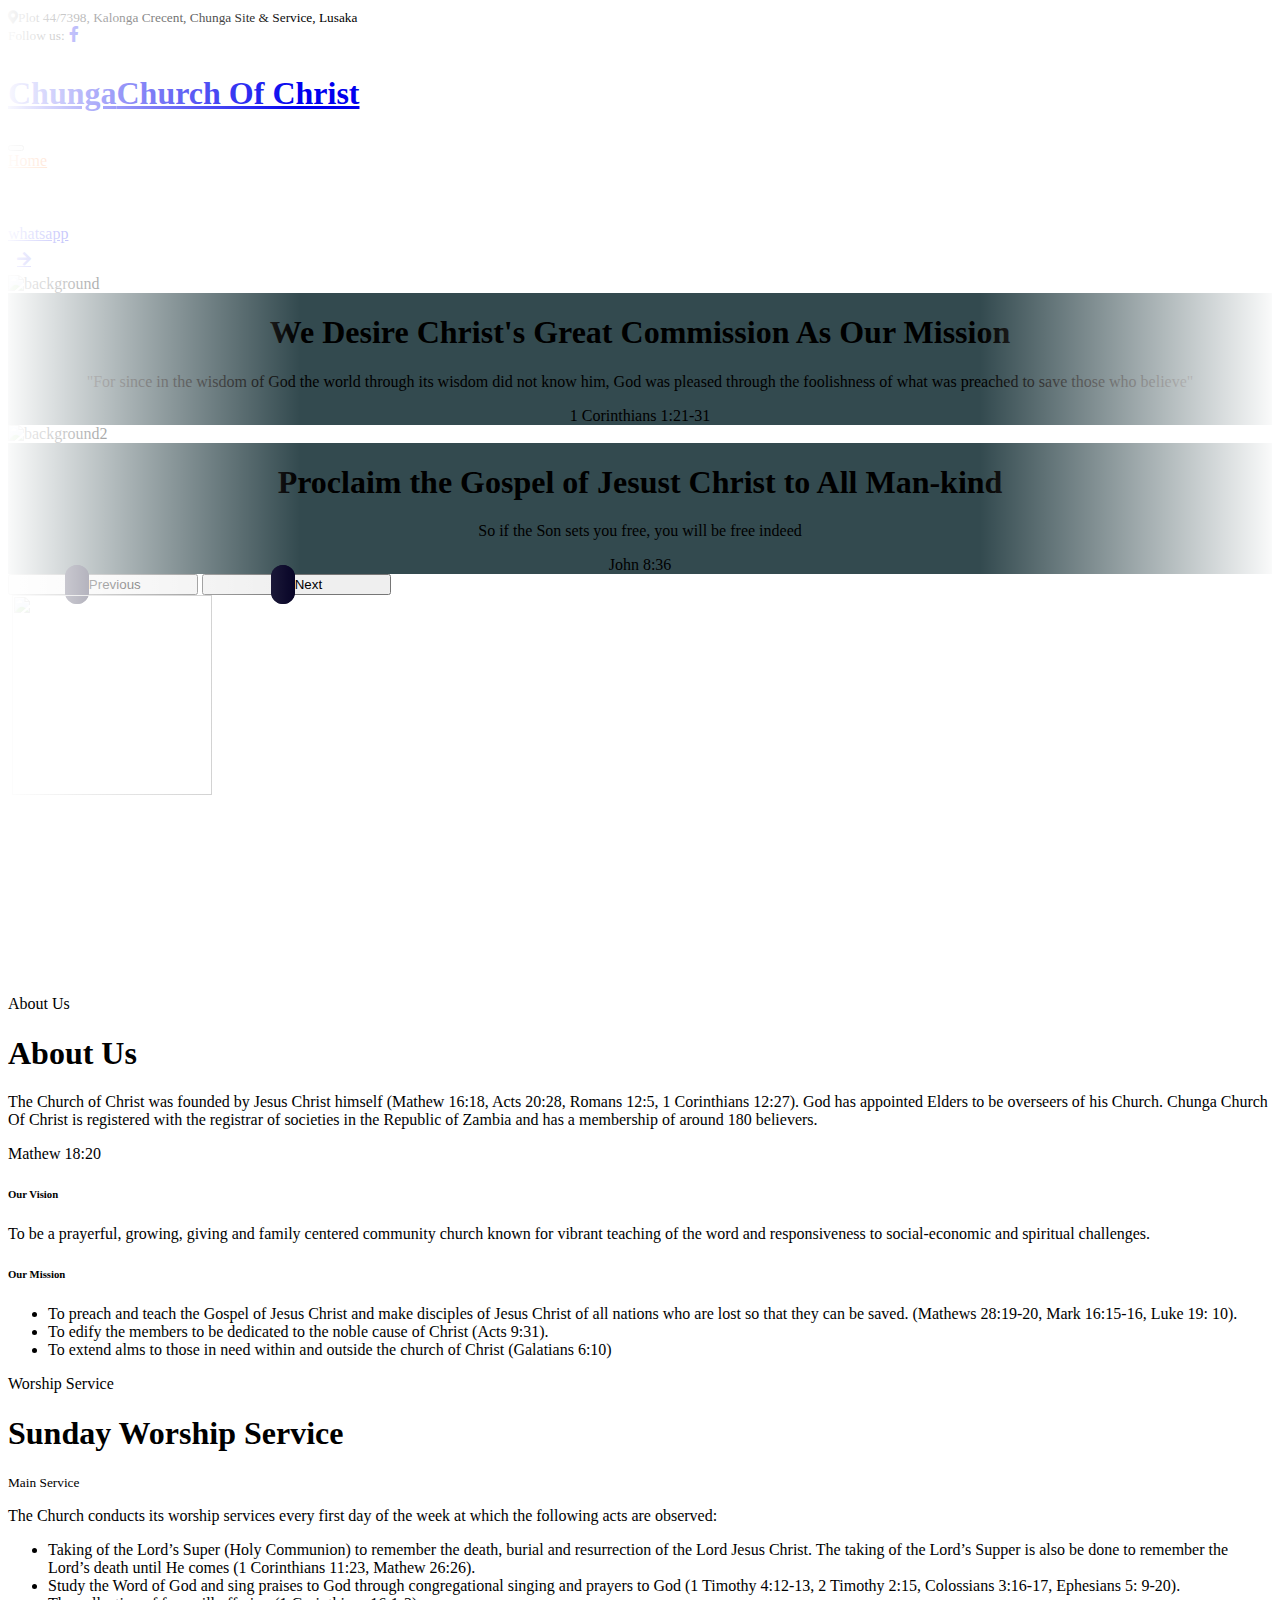
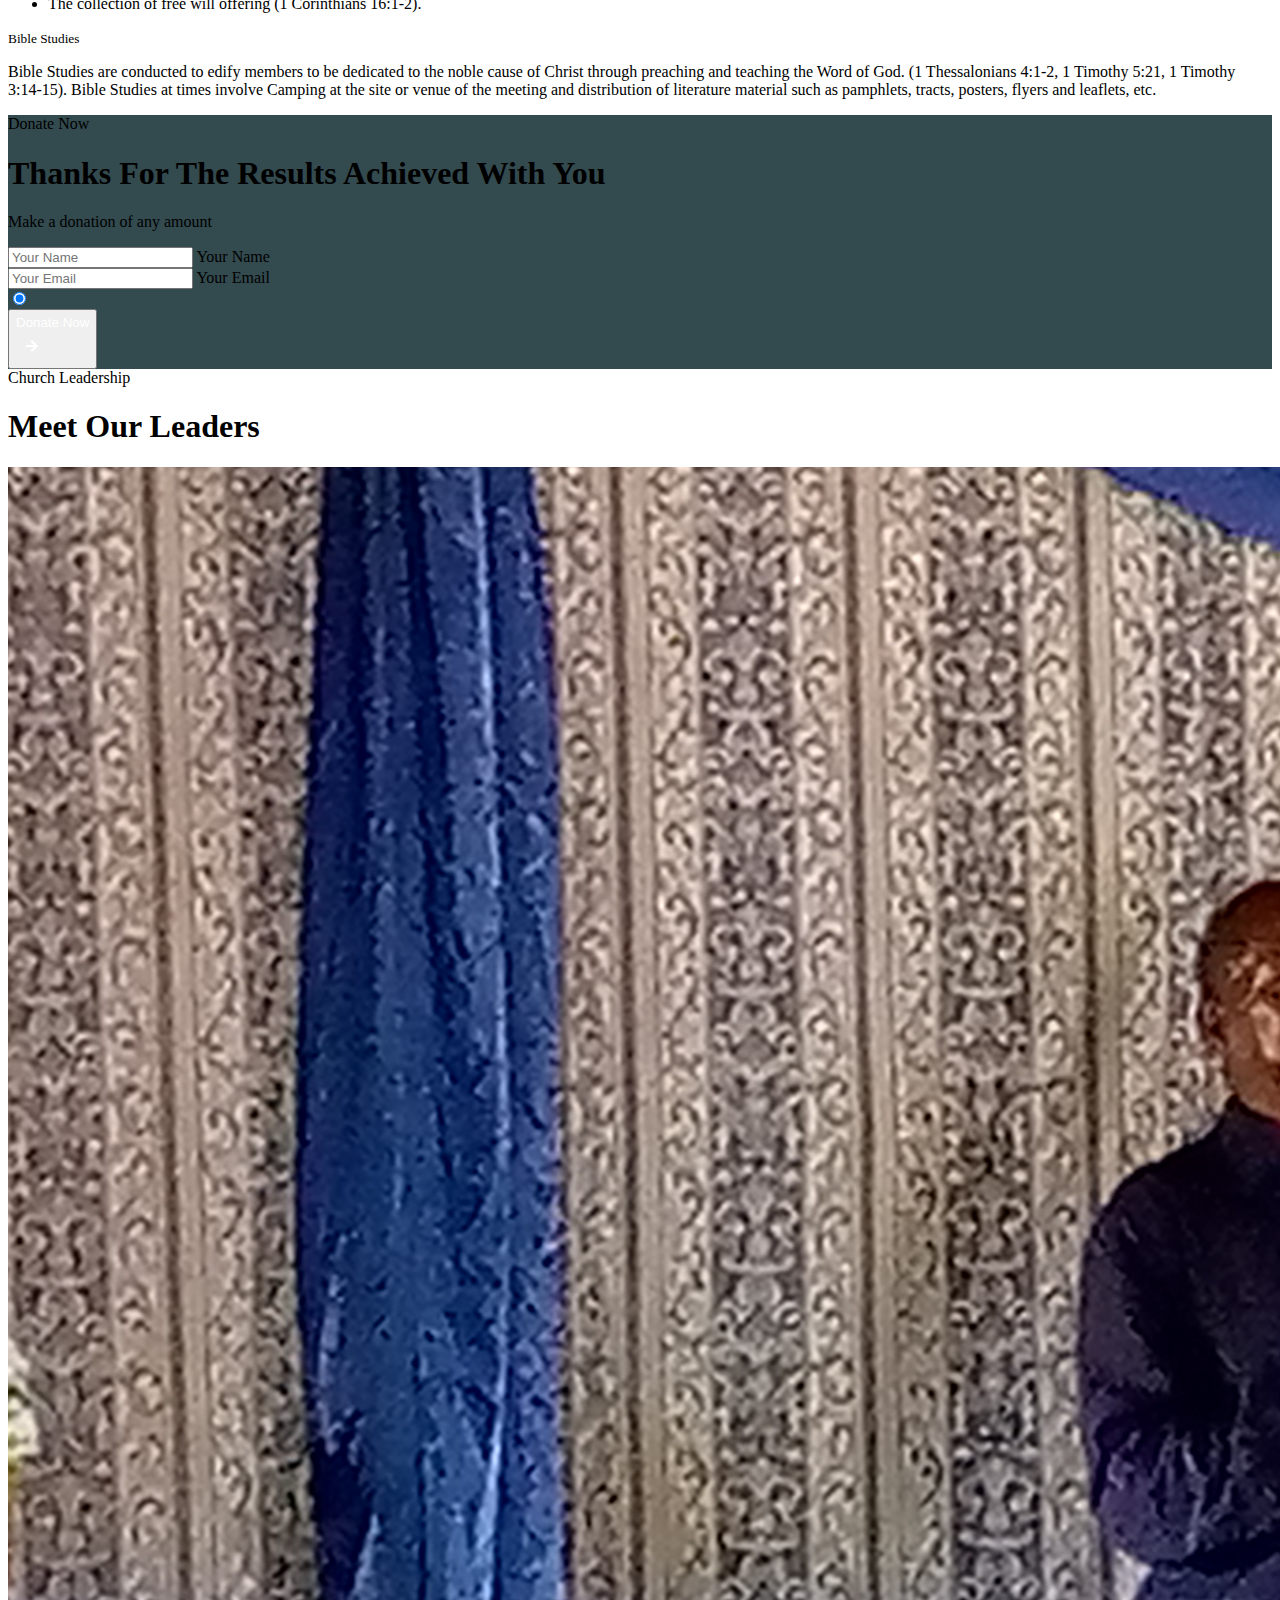
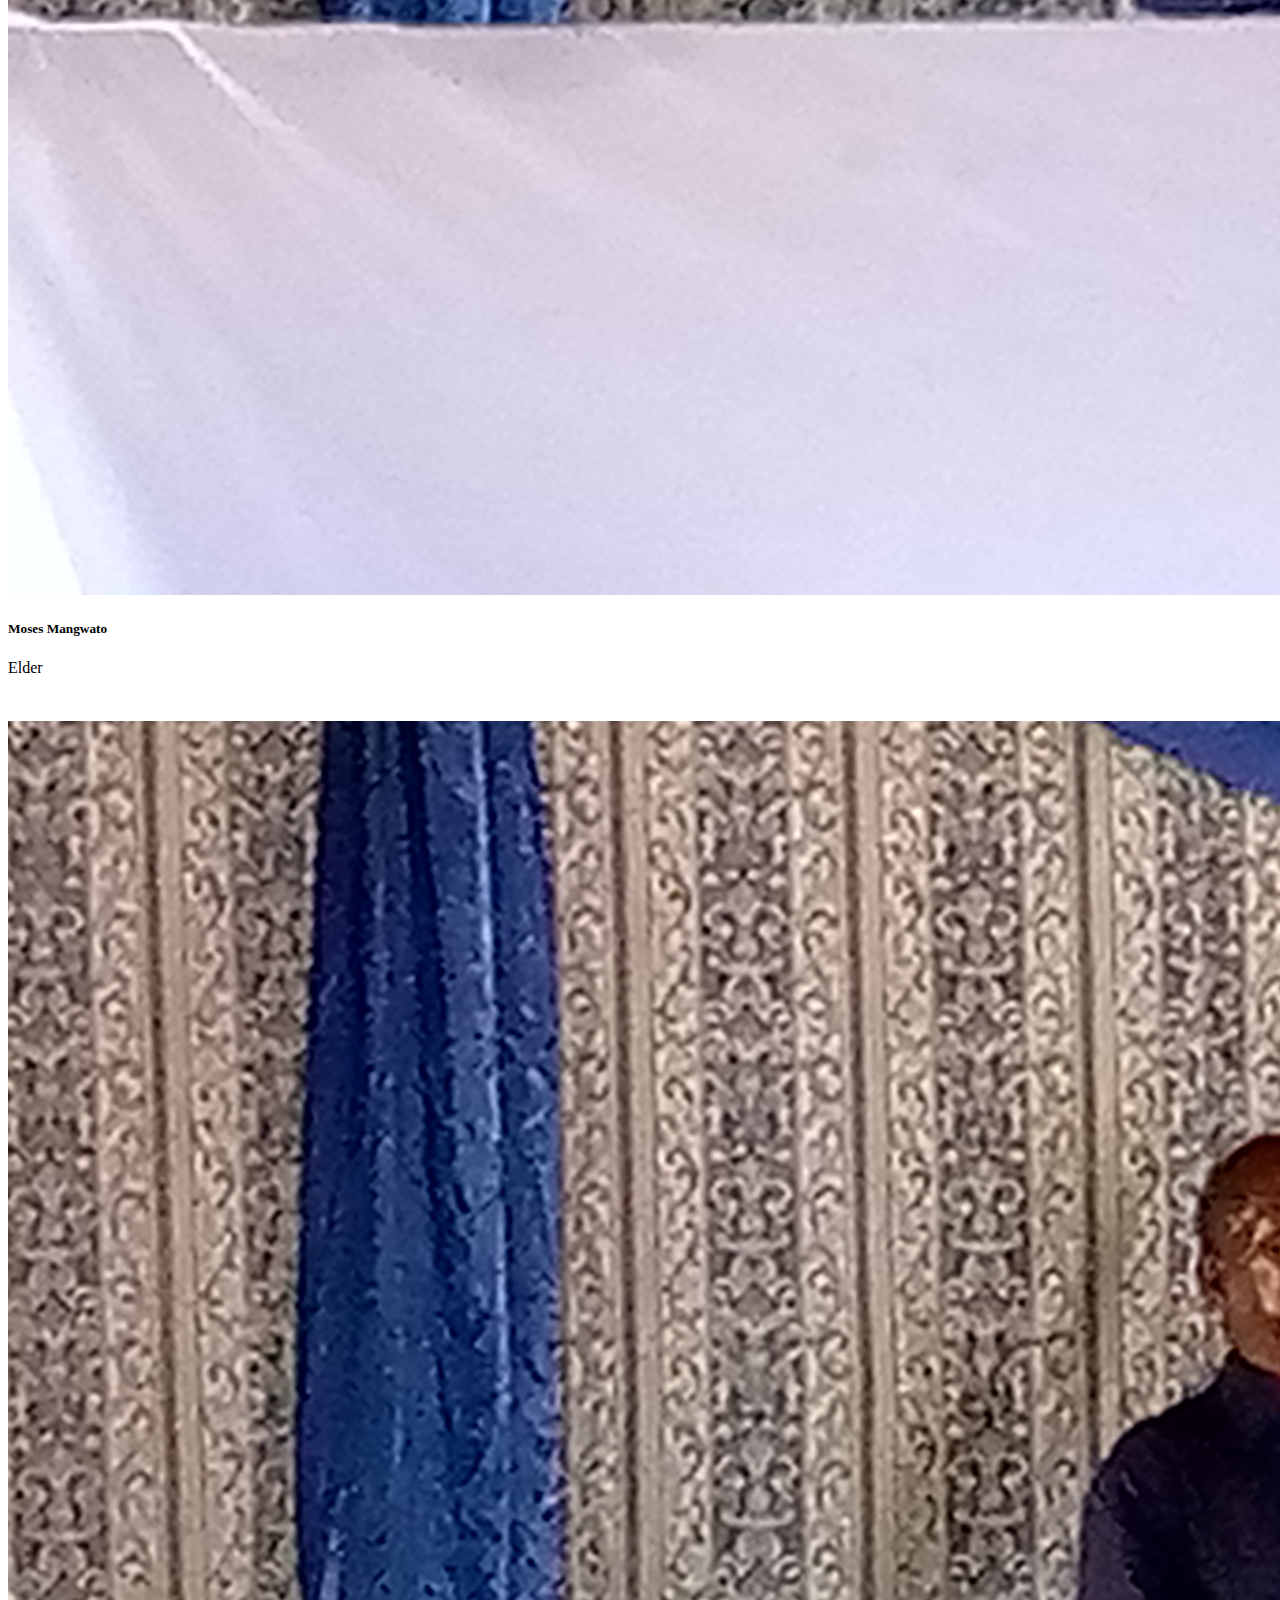
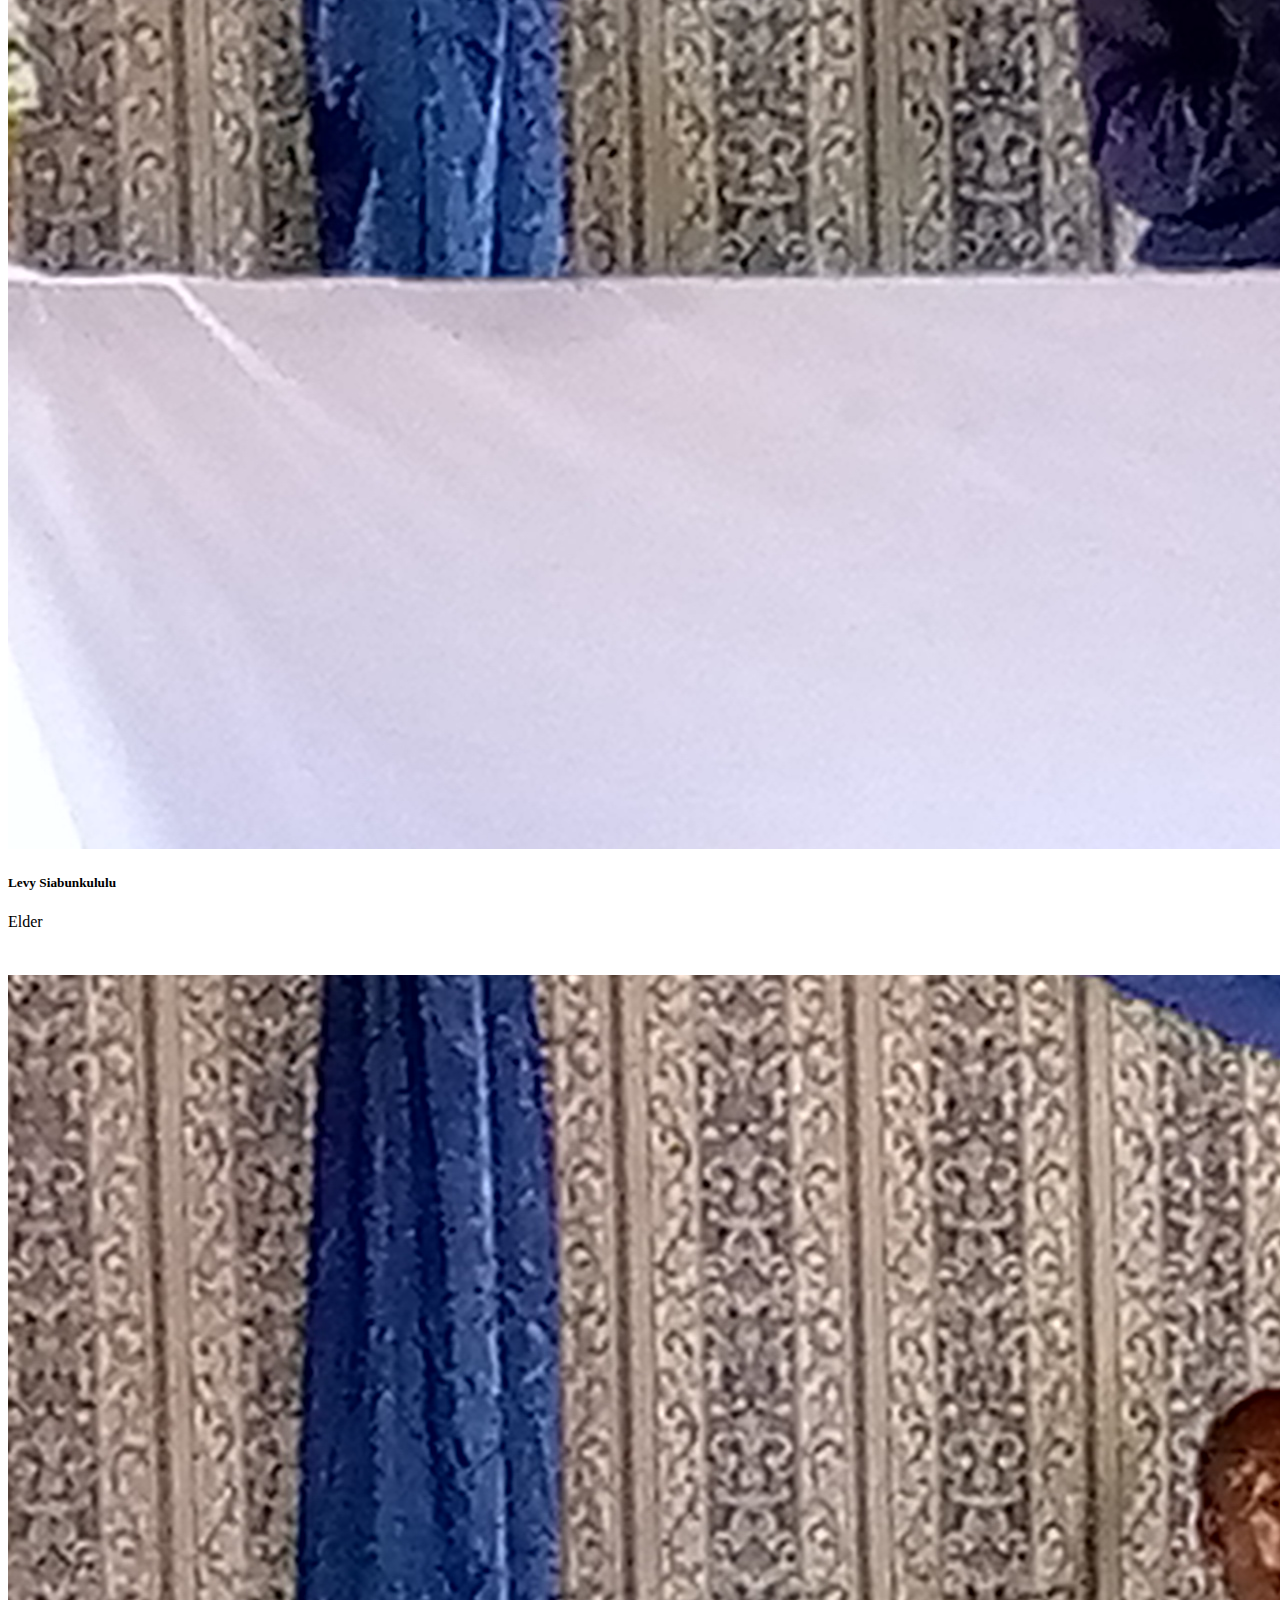
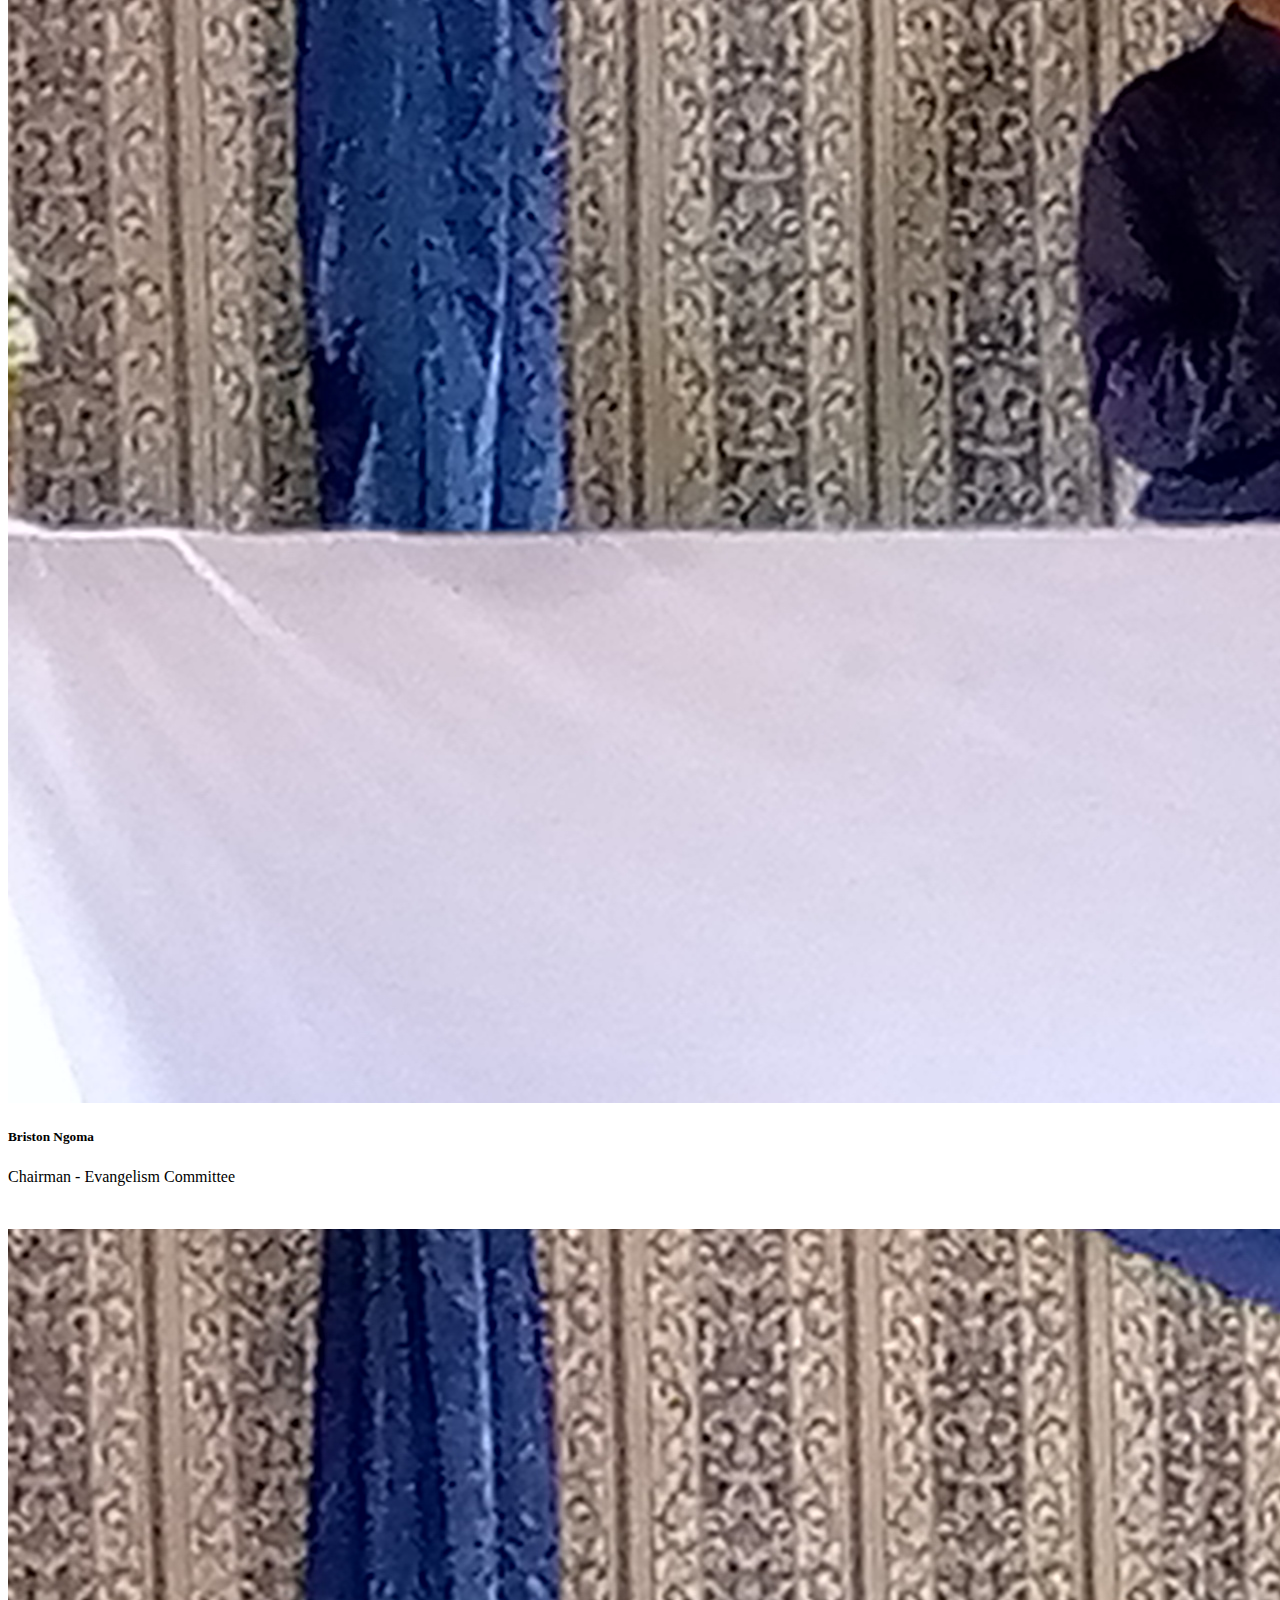
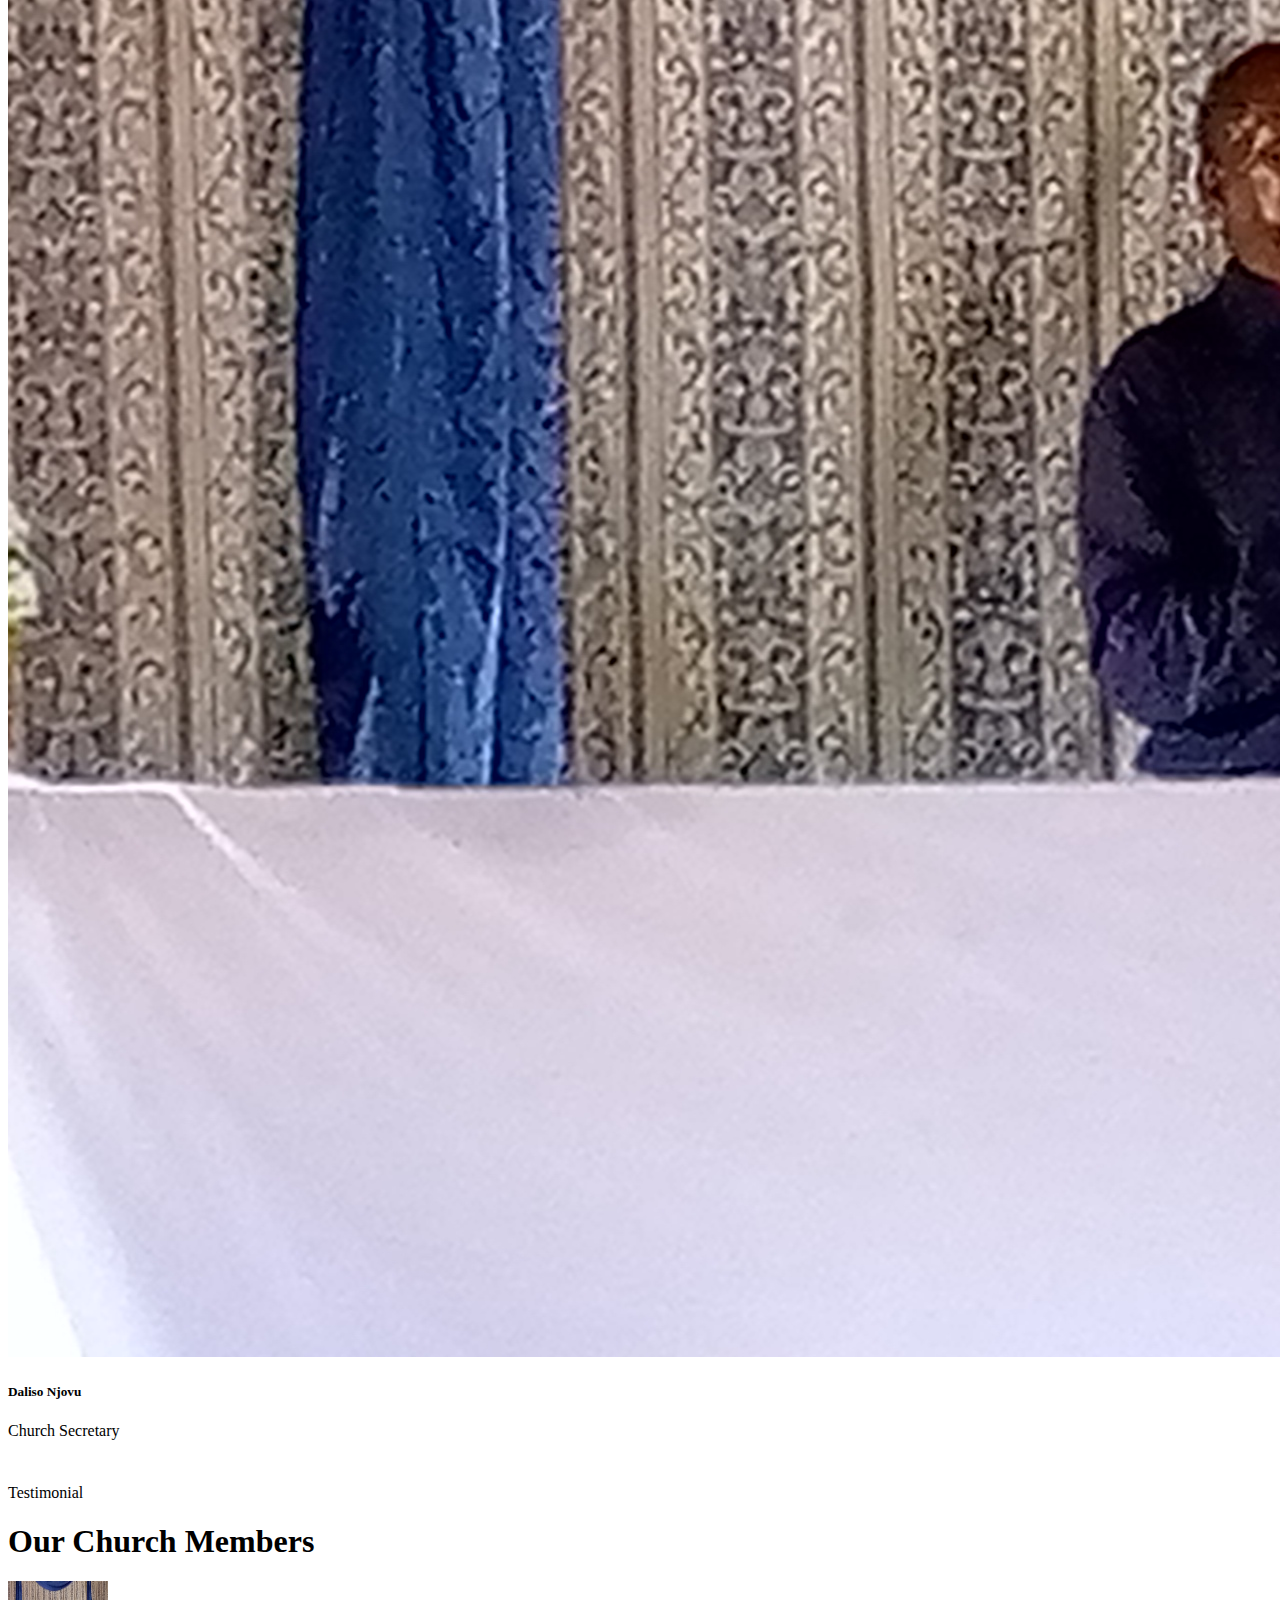
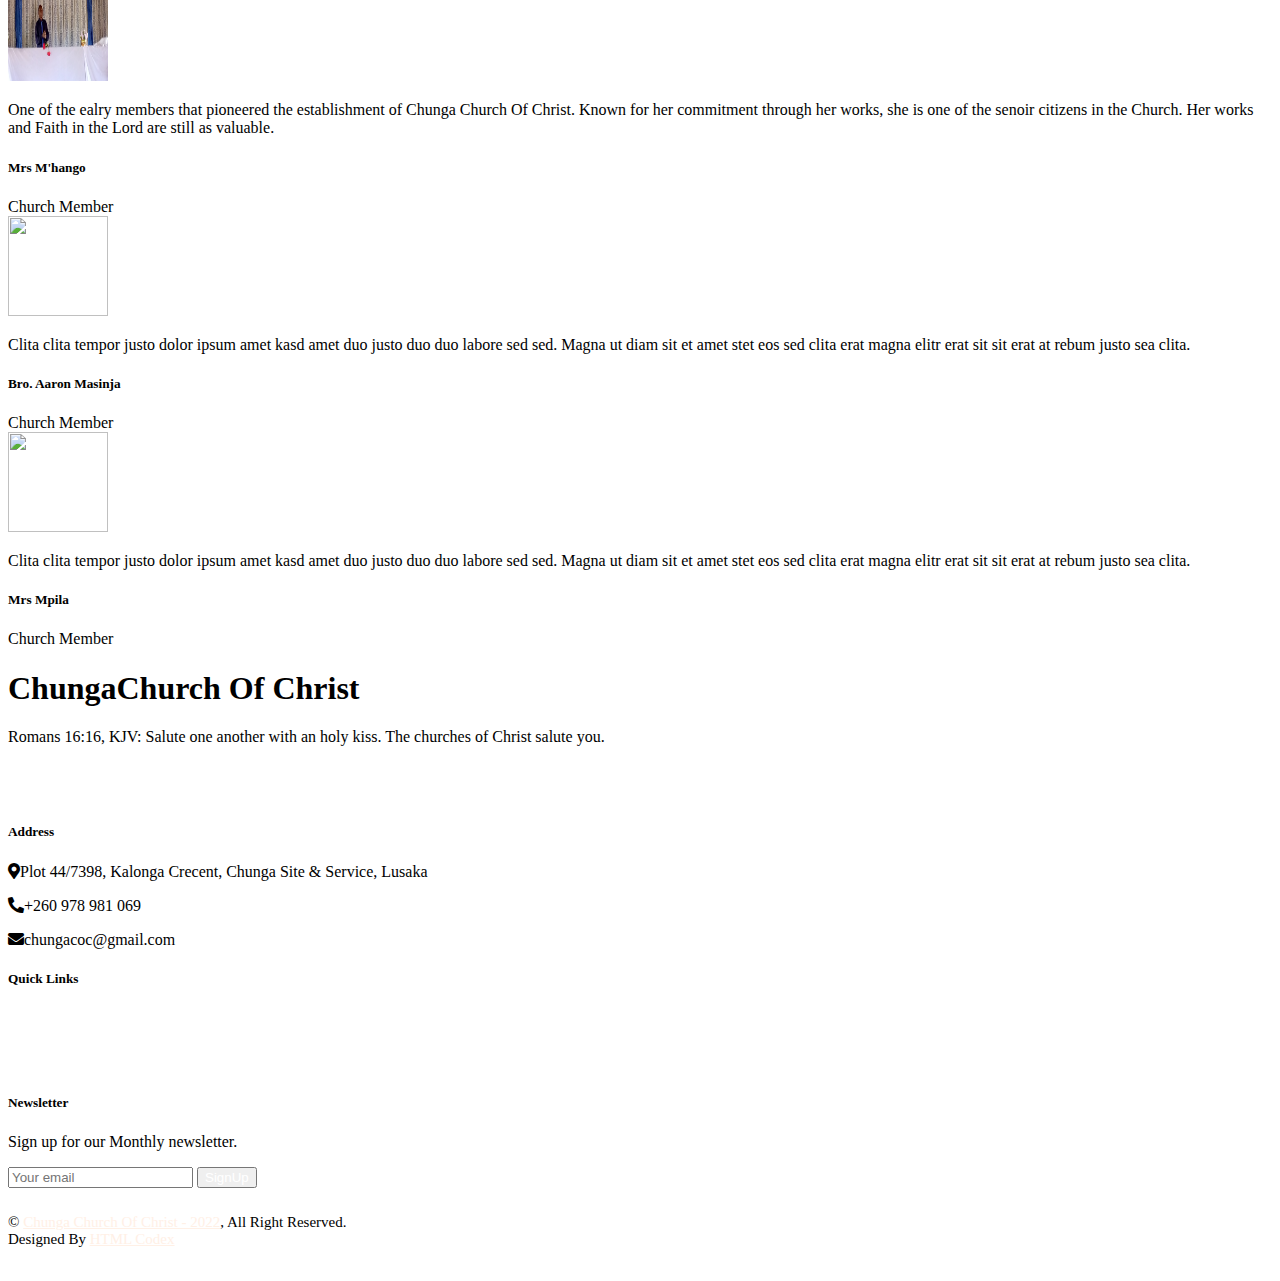
==== index.html @ 656dd175 "nnn" ====
<!DOCTYPE html>
<html lang="en">

<head>
    <meta charset="utf-8">
    <title>Chunga_Church_Of_Christ</title>
    <meta content="width=device-width, initial-scale=1.0" name="viewport">
    <meta content="" name="Chunga Church Of Christ">
    <meta content="" name="Church Organization">

    <!-- Favicon -->
    <link href="/img/oie_png.png" rel="icon">

    <!-- Google Web Fonts -->
    <link rel="preconnect" href="https://fonts.googleapis.com">
    <link rel="preconnect" href="https://fonts.gstatic.com" crossorigin>
    <link href="https://fonts.googleapis.com/css2?family=Inter:wght@400;500;600&family=Saira:wght@500;600;700&display=swap" rel="stylesheet"> 

    <!-- Icon Font Stylesheet -->
    <link href="https://cdnjs.cloudflare.com/ajax/libs/font-awesome/5.10.0/css/all.min.css" rel="stylesheet">
    <link href="https://cdn.jsdelivr.net/npm/bootstrap-icons@1.4.1/font/bootstrap-icons.css" rel="stylesheet">

    <!-- Libraries Stylesheet -->
    <link href="lib/animate/animate.min.css" rel="stylesheet">
    <link href="lib/owlcarousel/assets/owl.carousel.min.css" rel="stylesheet">

    <!-- Customized Bootstrap Stylesheet -->
    <link href="css/bootstrap.min.css" rel="stylesheet">

    <!-- Template Stylesheet -->
    <link href="css/style.css" rel="stylesheet">
</head>

<body>
    <!-- Spinner Start -->
    <div id="spinner" class="show bg-white position-fixed translate-middle w-100 vh-100 top-50 start-50 d-flex align-items-center justify-content-center">
        <div class="spinner-grow text-primary" role="status"></div>
    </div>
    <!-- Spinner End -->


   <!-- Navbar Start -->
   <div class="container-fluid fixed-top px-0 wow fadeIn" data-wow-delay="0.1s">
    <div class="top-bar text-white-50 row gx-0 align-items-center d-none d-lg-flex">
        <div class="col-lg-6 px-5 text-start">
            <small><i class="fa fa-map-marker-alt me-2"></i>Plot 44/7398, Kalonga Crecent, Chunga Site & Service, Lusaka</small>
        </div>
        <div class="col-lg-6 px-5 text-end">
            <small>Follow us:</small>
            <a class="text-white-50 ms-3" href="https://www.facebook.com/ChungaChurchOfChrist"><i class="fab fa-facebook-f"></i></a>
        </div>
    </div>

    <nav class="navbar navbar-expand-lg navbar-dark py-lg-0 px-lg-5 wow fadeIn" data-wow-delay="0.1s">
        <a href="index.html" class="navbar-brand ms-4 ms-lg-0">
            <h1 class="fw-bold text-primary m-0">Chunga<span class="text-white">Church Of Christ</span></h1>
        </a>

            <button type="button" class="navbar-toggler me-4" data-bs-toggle="collapse" data-bs-target="#navbarCollapse">
                <span class="navbar-toggler-icon"></span>
            </button>
            <div class="collapse navbar-collapse" id="navbarCollapse">
                <div class="navbar-nav ms-auto p-4 p-lg-0">
                    <a href="index.html" class="nav-item nav-link active">Home</a>
                    <a href="about.html" class="nav-item nav-link">About</a>
                    <a href="causes.html" class="nav-item nav-link">Causes</a>
                    <div class="nav-item dropdown">
                        <a href="#" class="nav-link dropdown-toggle" data-bs-toggle="dropdown">Church Ministries</a>
                        <div class="dropdown-menu m-0">
                            <a href="service.html" class="dropdown-item">Evangelism</a>
                            <a href="service.html" class="dropdown-item">Marriage</a>
                            <a href="service.html" class="dropdown-item">Benevolence</a>
                            <a href="service.html" class="dropdown-item">Finance</a>
                            <a href="service.html" class="dropdown-item">Women</a>
                            <a href="service.html" class="dropdown-item">Youth</a>
                            <a href="service.html" class="dropdown-item">Sunday School</a>
                            <a href="service.html" class="dropdown-item">Adminstration</a>
                            <a href="donate.html" class="dropdown-item">Donate</a>
                            <a href="team.html" class="dropdown-item">Church Leadership</a>
                        </div>
                    </div>
                    <a href="contact.html" class="nav-item nav-link">Contact</a>
                </div>
                <div class="d-none d-lg-flex ms-2">
                    <a class="btn btn-outline-primary py-2 px-3" href="https://api.whatsapp.com/send?phone=260978981069&data=[base64]&source=FB_Page&app=facebook&entry_point=page_cta&fbclid=IwAR0uWiTgr4ikliRzSv2gvI5cbEcYbBgGlgRmtCOBTLB11ww9gkQrLPINKBQ">
                        whatsapp
                        <div class="d-inline-flex btn-sm-square bg-white text-primary rounded-circle ms-2">
                            <i class="fa fa-arrow-right"></i>
                        </div>
                    </a>
                </div>
            </div>
        </nav>
    </div>
    <!-- Navbar End -->


    <!-- Carousel Start -->
    <div class="container-fluid p-0 mb-5">
        <div id="header-carousel" class="carousel slide" data-bs-ride="carousel">
            <div class="carousel-inner">
                <div class="carousel-item active">
                    <img class="w-100" src="/img/background.jpg" alt="background">
                    <div class="carousel-caption">
                        <div class="container">
                            <div class="row justify-content-center">
                                <div class="col-lg-7 pt-5">
                                    <h1 class="display-4 text-white mb-3 animated slideInDown">We Desire Christ's Great Commission As Our Mission</h1>
                                    <p class="fs-5 text-white-50 mb-5 animated slideInDown">"For since in the wisdom of God the world through its wisdom did not know him, God was pleased through the foolishness of what was preached to save those who believe" </p><span class="text-primary">1 Corinthians 1:21-31</span>
                                    </a>
                                </div>
                            </div>
                        </div>
                    </div>
                </div>
                <div class="carousel-item">
                    <img class="w-100" src="/img/background2.jpg" alt="background2">
                    <div class="carousel-caption">
                        <div class="container">
                            <div class="row justify-content-center">
                                <div class="col-lg-7 pt-5">
                                    <h1 class="display-4 text-white mb-3 animated slideInDown">Proclaim the Gospel of Jesust Christ to All Man-kind</h1>
                                    <p class="fs-5 text-white-50 mb-5 animated slideInDown">So if the Son sets you free, you will be free indeed</p> <span class="text-primary">John 8:36</span>
                                    </a>
                                </div>
                            </div>
                        </div>
                    </div>
                </div>
            </div>
            <button class="carousel-control-prev" type="button" data-bs-target="#header-carousel"
                data-bs-slide="prev">
                <span class="carousel-control-prev-icon" aria-hidden="true"></span>
                <span class="visually-hidden">Previous</span>
            </button>
            <button class="carousel-control-next" type="button" data-bs-target="#header-carousel"
                data-bs-slide="next">
                <span class="carousel-control-next-icon" aria-hidden="true"></span>
                <span class="visually-hidden">Next</span>
            </button>
        </div>
    </div>
    <!-- Carousel End -->


    <!-- About Start -->
    <div class="container-xxl py-5">
        <div class="container">
            <div class="row g-5">
                <div class="col-lg-6 wow fadeInUp" data-wow-delay="0.1s">
                    <div class="position-relative overflow-hidden h-100" style="min-height: 400px;">
                        <img class="position-absolute w-100 h-100 pt-5 pe-5" src="img/about-1.jpg" alt="" style="object-fit: cover;">
                        <img class="position-absolute top-0 end-0 bg-white ps-2 pb-2" src="img/about-2.jpg" alt="" style="width: 200px; height: 200px;">
                    </div>
                </div>
                <div class="col-lg-6 wow fadeInUp" data-wow-delay="0.5s">
                    <div class="h-100">
                        <div class="d-inline-block rounded-pill bg-secondary text-primary py-1 px-3 mb-3">About Us</div>
                        <h1 class="display-6 mb-5">About Us</h1>
                        <div class="bg-light border-bottom border-5 border-primary rounded p-4 mb-4">
                            <p class="text-dark mb-2">The Church of Christ was founded by Jesus Christ himself (Mathew
                                16:18, Acts 20:28, Romans 12:5, 1 Corinthians 12:27). God has appointed Elders to be overseers of his Church. Chunga Church Of Christ is registered with the registrar of societies in the Republic of Zambia and has a membership of around 180 believers.</p>
                            <span class="text-primary">Mathew 18:20</span>
                        </div>
                        <p class="mb-5"><h6>Our Vision</h6>
                            To be a prayerful, growing, giving and family centered community church known for vibrant teaching of the word and responsiveness to social-economic and spiritual challenges.</p>
                            <p class="mb-5"><h6>Our Mission</h6>
                                <ul>
                                    <li>To preach and teach the Gospel of Jesus Christ and make disciples of
                                        Jesus Christ of all nations who are lost so that they can be saved. (Mathews
                                        28:19-20, Mark 16:15-16, Luke 19: 10).</li>
                                        <li>To edify the members to be dedicated to the noble cause of Christ (Acts 9:31).</li>
                                        <li>To extend alms to those in need within and outside the church of Christ
                                            (Galatians 6:10)</li></p>
                                        </ul>
                    </div>
                </div>
            </div>
        </div>
    </div>
    <!-- About End -->


    <!-- Causes Start -->
    <div class="container-xxl bg-light my-5 py-5">
        <div class="container py-5">
            <div class="text-center mx-auto mb-5 wow fadeInUp" data-wow-delay="0.1s" style="max-width: 500px;">
                <div class="d-inline-block rounded-pill bg-secondary text-primary py-1 px-3 mb-3">Worship Service</div>
                <h1 class="display-6 mb-5">Sunday Worship Service</h1>
            </div>
            <div class="row g-4 justify-content-center">
                <div class="col-lg-4 col-md-6 wow fadeInUp" data-wow-delay="0.1s">
                    <div class="causes-item d-flex flex-column bg-white border-top border-5 border-primary rounded-top overflow-hidden h-100">
                        <div class="text-center p-4 pt-0">
                            <div class="d-inline-block bg-primary text-white rounded-bottom fs-5 pb-1 px-3 mb-4">
                                <small>Main Service</small>
                            </div>
                            <p>The Church conducts its worship services every first day of the week at which the following acts are observed:
                                <ul>
                                    <li>Taking of the Lord’s Super (Holy Communion) to
                                        remember the death, burial and resurrection of the Lord Jesus Christ.
                                        The taking of the Lord’s Supper is also be done to remember the
                                        Lord’s death until He comes (1 Corinthians 11:23, Mathew 26:26).</li>
                                        <li>Study the Word of God and sing praises to God through
                                            congregational singing and prayers to God (1 Timothy 4:12-13, 2
                                            Timothy 2:15, Colossians 3:16-17, Ephesians 5: 9-20).</li>
                                            <li>The collection of free will offering (1 Corinthians 16:1-2).</li>
                                </ul>
                            </p>
                            <div class="d-inline-block bg-primary text-white rounded-bottom fs-5 pb-1 px-3 mb-4">
                                <small>Bible Studies</small>
                            </div>
                            <p>Bible Studies are conducted to edify members to be dedicated to the noble cause of Christ through
                                preaching and teaching the Word of God. (1 Thessalonians 4:1-2, 1 Timothy
                                5:21, 1 Timothy 3:14-15). Bible Studies at times involve Camping at the site or venue of the meeting and distribution of literature material such as pamphlets, tracts, posters,
                                flyers and leaflets, etc.</p>
                            <div class="causes-progress bg-light p-3 pt-2">
                                </div>

                            </div>
                        </div>
                            </div>
                        </div>
                    </div>
                </div>
    <!-- Causes End -->

    <!-- Donate Start -->
    <div class="container-fluid donate my-5 py-5" data-parallax="scroll" data-image-src="/img/carousel-2.jpg">
        <div class="container py-5">
            <div class="row g-5 align-items-center">
                <div class="col-lg-6 wow fadeIn" data-wow-delay="0.1s">
                    <div class="d-inline-block rounded-pill bg-secondary text-primary py-1 px-3 mb-3">Donate Now</div>
                    <h1 class="display-6 text-white mb-5">Thanks For The Results Achieved With You</h1>
                    <p class="text-white-50 mb-0">Make a donation of any amount</p>
                </div>
                <div class="col-lg-6 wow fadeIn" data-wow-delay="0.5s">
                    <div class="h-100 bg-white p-5">
                        <form>
                            <div class="row g-3">
                                <div class="col-12">
                                    <div class="form-floating">
                                        <input type="text" class="form-control bg-light border-0" id="name" placeholder="Your Name">
                                        <label for="name">Your Name</label>
                                    </div>
                                </div>
                                <div class="col-12">
                                    <div class="form-floating">
                                        <input type="email" class="form-control bg-light border-0" id="email" placeholder="Your Email">
                                        <label for="email">Your Email</label>
                                    </div>
                                </div>
                                <div class="col-12">
                                    <div class="btn-group d-flex justify-content-around">
                                        <input type="radio" class="btn-check" name="btnradio" id="btnradio1" checked>
                                    </div>
                                </div>
                                <div class="col-12">
                                    <button class="btn btn-primary px-5" style="height: 60px;">
                                        Donate Now
                                        <div class="d-inline-flex btn-sm-square bg-white text-primary rounded-circle ms-2">
                                            <i class="fa fa-arrow-right"></i>
                                        </div>
                                    </button>
                                </div>
                            </div>
                        </form>
                    </div>
                </div>
            </div>
        </div>
    </div>
    <!-- Donate End -->


     <!-- Team Start -->
     <div class="container-xxl py-5">
        <div class="container">
            <div class="text-center mx-auto mb-5 wow fadeInUp" data-wow-delay="0.1s" style="max-width: 500px;">
                <div class="d-inline-block rounded-pill bg-secondary text-primary py-1 px-3 mb-3">Church Leadership</div>
                <h1 class="display-6 mb-5">Meet Our Leaders</h1>
            </div>
            <div class="row g-4">
                <div class="col-lg-3 col-md-6 wow fadeInUp" data-wow-delay="0.1s">
                    <div class="team-item position-relative rounded overflow-hidden">
                        <div class="overflow-hidden">
                            <img class="img-fluid" src="/img/Team-1.jpg" alt="">
                        </div>
                        <div class="team-text bg-light text-center p-4">
                            <h5>Moses Mangwato</h5>
                            <p class="text-primary">Elder</p>
                            <div class="team-social text-center">
                            </div>
                        </div>
                    </div>
                </div>
                <div class="col-lg-3 col-md-6 wow fadeInUp" data-wow-delay="0.3s">
                    <div class="team-item position-relative rounded overflow-hidden">
                        <div class="overflow-hidden">
                            <img class="img-fluid" src="/img/Team-1.jpg" alt="">
                        </div>
                        <div class="team-text bg-light text-center p-4">
                            <h5>Levy Siabunkululu</h5>
                            <p class="text-primary">Elder</p>
                            <div class="team-social text-center">
                            </div>
                        </div>
                    </div>
                </div>
                <div class="col-lg-3 col-md-6 wow fadeInUp" data-wow-delay="0.5s">
                    <div class="team-item position-relative rounded overflow-hidden">
                        <div class="overflow-hidden">
                            <img class="img-fluid" src="/img/Team-1.jpg" alt="">
                        </div>
                        <div class="team-text bg-light text-center p-4">
                            <h5>Briston Ngoma</h5>
                            <p class="text-primary">Chairman - Evangelism Committee</p>
                            <div class="team-social text-center">

                            </div>
                        </div>
                    </div>
                </div>
                <div class="col-lg-3 col-md-6 wow fadeInUp" data-wow-delay="0.7s">
                    <div class="team-item position-relative rounded overflow-hidden">
                        <div class="overflow-hidden">
                            <img class="img-fluid" src="/img/Team-1.jpg" alt="">
                        </div>
                        <div class="team-text bg-light text-center p-4">
                            <h5>Daliso Njovu</h5>
                            <p class="text-primary">Church Secretary</p>
                            <div class="team-social text-center">
                            </div>
                        </div>
                    </div>
                </div>
            </div>
        </div>
    </div>
    <!-- Team End -->


    <!-- Testimonial Start -->
    <div class="container-xxl py-5">
        <div class="container">
            <div class="text-center mx-auto mb-5 wow fadeInUp" data-wow-delay="0.1s" style="max-width: 500px;">
                <div class="d-inline-block rounded-pill bg-secondary text-primary py-1 px-3 mb-3">Testimonial</div>
                <h1 class="display-6 mb-5">Our Church Members</h1>
            </div>
            <div class="owl-carousel testimonial-carousel wow fadeInUp" data-wow-delay="0.1s">
                <div class="testimonial-item text-center">
                    <img class="img-fluid bg-light rounded-circle p-2 mx-auto mb-4" src="/img/Team-1.jpg" style="width: 100px; height: 100px;">
                    <div class="testimonial-text rounded text-center p-4">
                        <p>One of the ealry members that pioneered the establishment of Chunga Church Of Christ. Known for her commitment through her works, she is one of the senoir citizens in the Church. Her works and Faith in the Lord are still as valuable.</p>
                        <h5 class="mb-1">Mrs M'hango</h5>
                        <span class="fst-italic">Church Member</span>
                    </div>
                </div>
                <div class="testimonial-item text-center">
                    <img class="img-fluid bg-light rounded-circle p-2 mx-auto mb-4" src="/img/Carousel-1.jpg" style="width: 100px; height: 100px;">
                    <div class="testimonial-text rounded text-center p-4">
                        <p>Clita clita tempor justo dolor ipsum amet kasd amet duo justo duo duo labore sed sed. Magna ut diam sit et amet stet eos sed clita erat magna elitr erat sit sit erat at rebum justo sea clita.</p>
                        <h5 class="mb-1">Bro. Aaron Masinja</h5>
                        <span class="fst-italic">Church Member</span>
                    </div>
                </div>
                <div class="testimonial-item text-center">
                    <img class="img-fluid bg-light rounded-circle p-2 mx-auto mb-4" src="/img/Marriage-1.jpg" style="width: 100px; height: 100px;">
                    <div class="testimonial-text rounded text-center p-4">
                        <p>Clita clita tempor justo dolor ipsum amet kasd amet duo justo duo duo labore sed sed. Magna ut diam sit et amet stet eos sed clita erat magna elitr erat sit sit erat at rebum justo sea clita.</p>
                        <h5 class="mb-1">Mrs Mpila</h5>
                        <span class="fst-italic">Church Member</span>
                    </div>
                </div>
            </div>
        </div>
    </div>
    <!-- Testimonial End -->

 <!-- Footer Start -->
 <div class="container-fluid bg-dark text-white-50 footer mt-5 pt-5 wow fadeIn" data-wow-delay="0.1s">
    <div class="container py-5">
        <div class="row g-5">
            <div class="col-lg-3 col-md-6">
                <h1 class="fw-bold text-primary mb-4">Chunga<span class="text-white">Church Of Christ</span></h1>
                <p>Romans 16:16, KJV: Salute one another with an holy kiss. The churches of Christ salute you.</p>
                <div class="d-flex pt-2">
                    <a class="btn btn-square me-1" href="https://www.facebook.com/ChungaChurchOfChrist"><i class="fab fa-facebook-f"></i></a>
                </div>
            </div>
            <div class="col-lg-3 col-md-6">
                <h5 class="text-light mb-4">Address</h5>
                <p><i class="fa fa-map-marker-alt me-3"></i>Plot 44/7398, Kalonga Crecent, Chunga Site & Service, Lusaka</p>
                <p><i class="fa fa-phone-alt me-3"></i>+260 978 981 069</p>
                <p><i class="fa fa-envelope me-3"></i>chungacoc@gmail.com</p>
            </div>
            <div class="col-lg-3 col-md-6">
                <h5 class="text-light mb-4">Quick Links</h5>
                <a class="btn btn-link" href="#about">About Us</a>
                <a class="btn btn-link" href="contact.html">Contact Us</a>
                <a class="btn btn-link" href="">Our Services</a>
 
            </div>
            <div class="col-lg-3 col-md-6">
                <h5 class="text-light mb-4">Newsletter</h5>
                <p>Sign up for our Monthly newsletter.</p>
                <div class="position-relative mx-auto" style="max-width: 400px;">
                    <input class="form-control bg-transparent w-100 py-3 ps-4 pe-5" type="text" placeholder="Your email">
                    <button type="button" class="btn btn-primary py-2 position-absolute top-0 end-0 mt-2 me-2">SignUp</button>
                </div>
            </div>
        </div>
    </div>
    <div class="container-fluid copyright">
        <div class="container">
            <div class="row">
                <div class="col-md-6 text-center text-md-start mb-3 mb-md-0">
                    &copy; <a href="#">Chunga Church Of Christ - 2022</a>, All Right Reserved.
                </div>
                <div class="col-md-6 text-center text-md-end">
                    <!--/*** This template is free as long as you keep the footer author’s credit link/attribution link/backlink. If you'd like to use the template without the footer author’s credit link/attribution link/backlink, you can purchase the Credit Removal License from "https://htmlcodex.com/credit-removal". Thank you for your support. ***/-->
                    Designed By <a href="https://htmlcodex.com">HTML Codex</a>
                </div>
            </div>
        </div>
    </div>
</div>
<!-- Footer End -->


<!-- Back to Top -->
<a href="#" class="btn btn-lg btn-primary btn-lg-square back-to-top"><i class="bi bi-arrow-up"></i></a>


<!-- JavaScript Libraries -->
<script src="https://code.jquery.com/jquery-3.4.1.min.js"></script>
<script src="https://cdn.jsdelivr.net/npm/bootstrap@5.0.0/dist/js/bootstrap.bundle.min.js"></script>
<script src="lib/wow/wow.min.js"></script>
<script src="lib/easing/easing.min.js"></script>
<script src="lib/waypoints/waypoints.min.js"></script>
<script src="lib/owlcarousel/owl.carousel.min.js"></script>
<script src="lib/parallax/parallax.min.js"></script>

<!-- Template Javascript -->
<script src="js/main.js"></script>
</body>

</html>
---- css/style.css ----
/********** Template CSS **********/
:root {
    --primary: #FF6F0F;
    --secondary: #FFF0E6;
    --light: #F8F8F9;
    --dark: #030023;
}

.back-to-top {
    position: fixed;
    display: none;
    right: 30px;
    bottom: 30px;
    z-index: 99;
}


/*** Spinner ***/
#spinner {
    opacity: 0;
    visibility: hidden;
    transition: opacity .5s ease-out, visibility 0s linear .5s;
    z-index: 99999;
}

#spinner.show {
    transition: opacity .5s ease-out, visibility 0s linear 0s;
    visibility: visible;
    opacity: 1;
}


/*** Button ***/
.btn {
    font-weight: 500;
    transition: .5s;
}

.btn.btn-primary,
.btn.btn-outline-primary:hover {
    color: #FFFFFF;
}

.btn.btn-primary:hover {
    color: var(--primary);
    background: transparent;
}

.btn-square {
    width: 38px;
    height: 38px;
}

.btn-sm-square {
    width: 32px;
    height: 32px;
}

.btn-lg-square {
    width: 48px;
    height: 48px;
}

.btn-square,
.btn-sm-square,
.btn-lg-square {
    padding: 0;
    display: flex;
    align-items: center;
    justify-content: center;
    font-weight: normal;
}


/*** Navbar ***/
.fixed-top {
    transition: .5s;
}

.top-bar {
    height: 45px;
    border-bottom: 1px solid rgba(255, 255, 255, .07);
}

.navbar .dropdown-toggle::after {
    border: none;
    content: "\f107";
    font-family: "Font Awesome 5 Free";
    font-weight: 900;
    vertical-align: middle;
    margin-left: 8px;
}

.navbar .navbar-nav .nav-link {
    margin-right: 30px;
    padding: 25px 0;
    color: #FFFFFF;
    font-weight: 500;
    outline: none;
}

.navbar .navbar-nav .nav-link:hover,
.navbar .navbar-nav .nav-link.active {
    color: var(--primary);
}

@media (max-width: 991.98px) {
    .navbar .navbar-nav {
        margin-top: 10px;
        border-top: 1px solid rgba(0, 0, 0, .07);
        background: var(--dark);
    }

    .navbar .navbar-nav .nav-link {
        padding: 10px 0;
    }
}

@media (min-width: 992px) {
    .navbar .nav-item .dropdown-menu {
        display: block;
        visibility: hidden;
        top: 100%;
        transform: rotateX(-75deg);
        transform-origin: 0% 0%;
        transition: .5s;
        opacity: 0;
    }

    .navbar .nav-item:hover .dropdown-menu {
        transform: rotateX(0deg);
        visibility: visible;
        transition: .5s;
        opacity: 1;
    }
}


/*** Header ***/
.carousel-caption {
    top: 0;
    left: 0;
    right: 0;
    bottom: 0;
    display: flex;
    align-items: center;
    justify-content: center;
    text-align: center;
    background: rgba(0, 29, 35, .8);
    z-index: 1;
}

.carousel-control-prev,
.carousel-control-next {
    width: 15%;
}

.carousel-control-prev-icon,
.carousel-control-next-icon {
    width: 3rem;
    height: 3rem;
    background-color: var(--dark);
    border: 12px solid var(--dark);
    border-radius: 3rem;
}

@media (max-width: 768px) {
    #header-carousel .carousel-item {
        position: relative;
        min-height: 450px;
    }
    
    #header-carousel .carousel-item img {
        position: absolute;
        width: 100%;
        height: 100%;
        object-fit: cover;
    }
}

.page-header {
    padding-top: 12rem;
    padding-bottom: 6rem;
    background: linear-gradient(rgba(0, 29, 35, .8), rgba(0, 29, 35, .8)), url(/img/Carousel-2.jpg) center center no-repeat;
    background-size: cover;
}

.page-header .breadcrumb-item+.breadcrumb-item::before {
    color: #999999;
}


/*** Causes ***/
.causes-item .progress {
    height: 5px;
    border-radius: 0;
    overflow: visible;
}

.causes-item .progress .progress-bar {
    position: relative;
    overflow: visible;
    width: 0px;
    border-radius: 0;
    transition: 5s;
}

.causes-item .progress .progress-bar span {
    position: absolute;
    top: -7px;
    right: 0;
    width: 40px;
    height: 19px;
    display: flex;
    align-items: center;
    justify-content: center;
    font-size: 12px;
    background: var(--primary);
    color: #FFFFFF;
}

.causes-item .causes-overlay {
    position: absolute;
    width: 100%;
    height: 0;
    top: 0;
    left: 0;
    display: flex;
    align-items: center;
    justify-content: center;
    background: rgba(0, 0, 0, .5);
    overflow: hidden;
    opacity: 0;
    transition: .5s;
}

.causes-item:hover .causes-overlay {
    height: 100%;
    opacity: 1;
}


/*** Service ***/
.service-item {
    box-shadow: 0 0 45px rgba(0, 0, 0, .06);
}


/*** Donate ***/
.donate {
    background: rgba(0, 29, 35, .8);
}

.btn-group .btn-light:hover,
.btn-group input[type="radio"]:checked+label {
    color: var(--primary);
    border-color: var(--primary);
}


/*** Team ***/
.team-item img {
    position: relative;
    top: 0;
    transition: .5s;
}

.team-item:hover img {
    top: -30px;
}

.team-item .team-text {
    position: relative;
    height: 100px;
    transition: .5s;
}

.team-item:hover .team-text {
    margin-top: -60px;
    height: 160px;
}

.team-item .team-text .team-social {
    opacity: 0;
    transition: .5s;
}

.team-item:hover .team-text .team-social {
    opacity: 1;
}

.team-item .team-social .btn {
    display: inline-flex;
    color: var(--primary);
    background: #FFFFFF;
    border-radius: 40px;
}

.team-item .team-social .btn:hover {
    color: #FFFFFF;
    background: var(--primary);
}


/*** Testimonial ***/
.testimonial-carousel::before {
    position: absolute;
    content: "";
    top: 0;
    left: 0;
    height: 100%;
    width: 0;
    background: linear-gradient(to right, rgba(255, 255, 255, 1) 0%, rgba(255, 255, 255, 0) 100%);
    z-index: 1;
}

.testimonial-carousel::after {
    position: absolute;
    content: "";
    top: 0;
    right: 0;
    height: 100%;
    width: 0;
    background: linear-gradient(to left, rgba(255, 255, 255, 1) 0%, rgba(255, 255, 255, 0) 100%);
    z-index: 1;
}

@media (min-width: 768px) {
    .testimonial-carousel::before,
    .testimonial-carousel::after {
        width: 200px;
    }
}

@media (min-width: 992px) {
    .testimonial-carousel::before,
    .testimonial-carousel::after {
        width: 300px;
    }
}

.testimonial-carousel .owl-item .testimonial-text {
    background: var(--light);
    transform: scale(.8);
    transition: .5s;
}

.testimonial-carousel .owl-item.center .testimonial-text {
    background: var(--primary);
    transform: scale(1);
}

.testimonial-carousel .owl-item .testimonial-text *,
.testimonial-carousel .owl-item .testimonial-item img {
    transition: .5s;
}

.testimonial-carousel .owl-item.center .testimonial-text * {
    color: var(--light) !important;
}

.testimonial-carousel .owl-item.center .testimonial-item img {
    background: var(--primary) !important;
} 

.testimonial-carousel .owl-nav {
    position: absolute;
    width: 350px;
    top: 15px;
    left: 50%;
    transform: translateX(-50%);
    display: flex;
    justify-content: space-between;
    opacity: 0;
    transition: .5s;
    z-index: 1;
}

.testimonial-carousel:hover .owl-nav {
    width: 300px;
    opacity: 1;
}

.testimonial-carousel .owl-nav .owl-prev,
.testimonial-carousel .owl-nav .owl-next {
    position: relative;
    color: var(--primary);
    font-size: 45px;
    transition: .5s;
}

.testimonial-carousel .owl-nav .owl-prev:hover,
.testimonial-carousel .owl-nav .owl-next:hover {
    color: var(--dark);
}


/*** Footer ***/

.footer .btn.btn-link {
    display: block;
    margin-bottom: 5px;
    padding: 0;
    text-align: left;
    color: rgba(255,255,255,0.5);
    font-weight: normal;
    text-transform: capitalize;
    transition: .3s;
}

.footer .btn.btn-link::before {
    position: relative;
    content: "\f105";
    font-family: "Font Awesome 5 Free";
    font-weight: 900;
    color: rgba(255,255,255,0.5);
    margin-right: 10px;
}

.footer .btn.btn-link:hover {
    color: var(--light);
    letter-spacing: 1px;
    box-shadow: none;
}

.footer .btn.btn-square {
    color: rgba(255,255,255,0.5);
    border: 1px solid rgba(255,255,255,0.5);
}

.footer .btn.btn-square:hover {
    color: var(--secondary);
    border-color: var(--light);
}

.footer .copyright {
    padding: 25px 0;
    font-size: 15px;
    border-top: 1px solid rgba(256, 256, 256, .1);
}

.footer .copyright a {
    color: var(--secondary);
}

.footer .copyright a:hover {
    color: var(--primary);
}
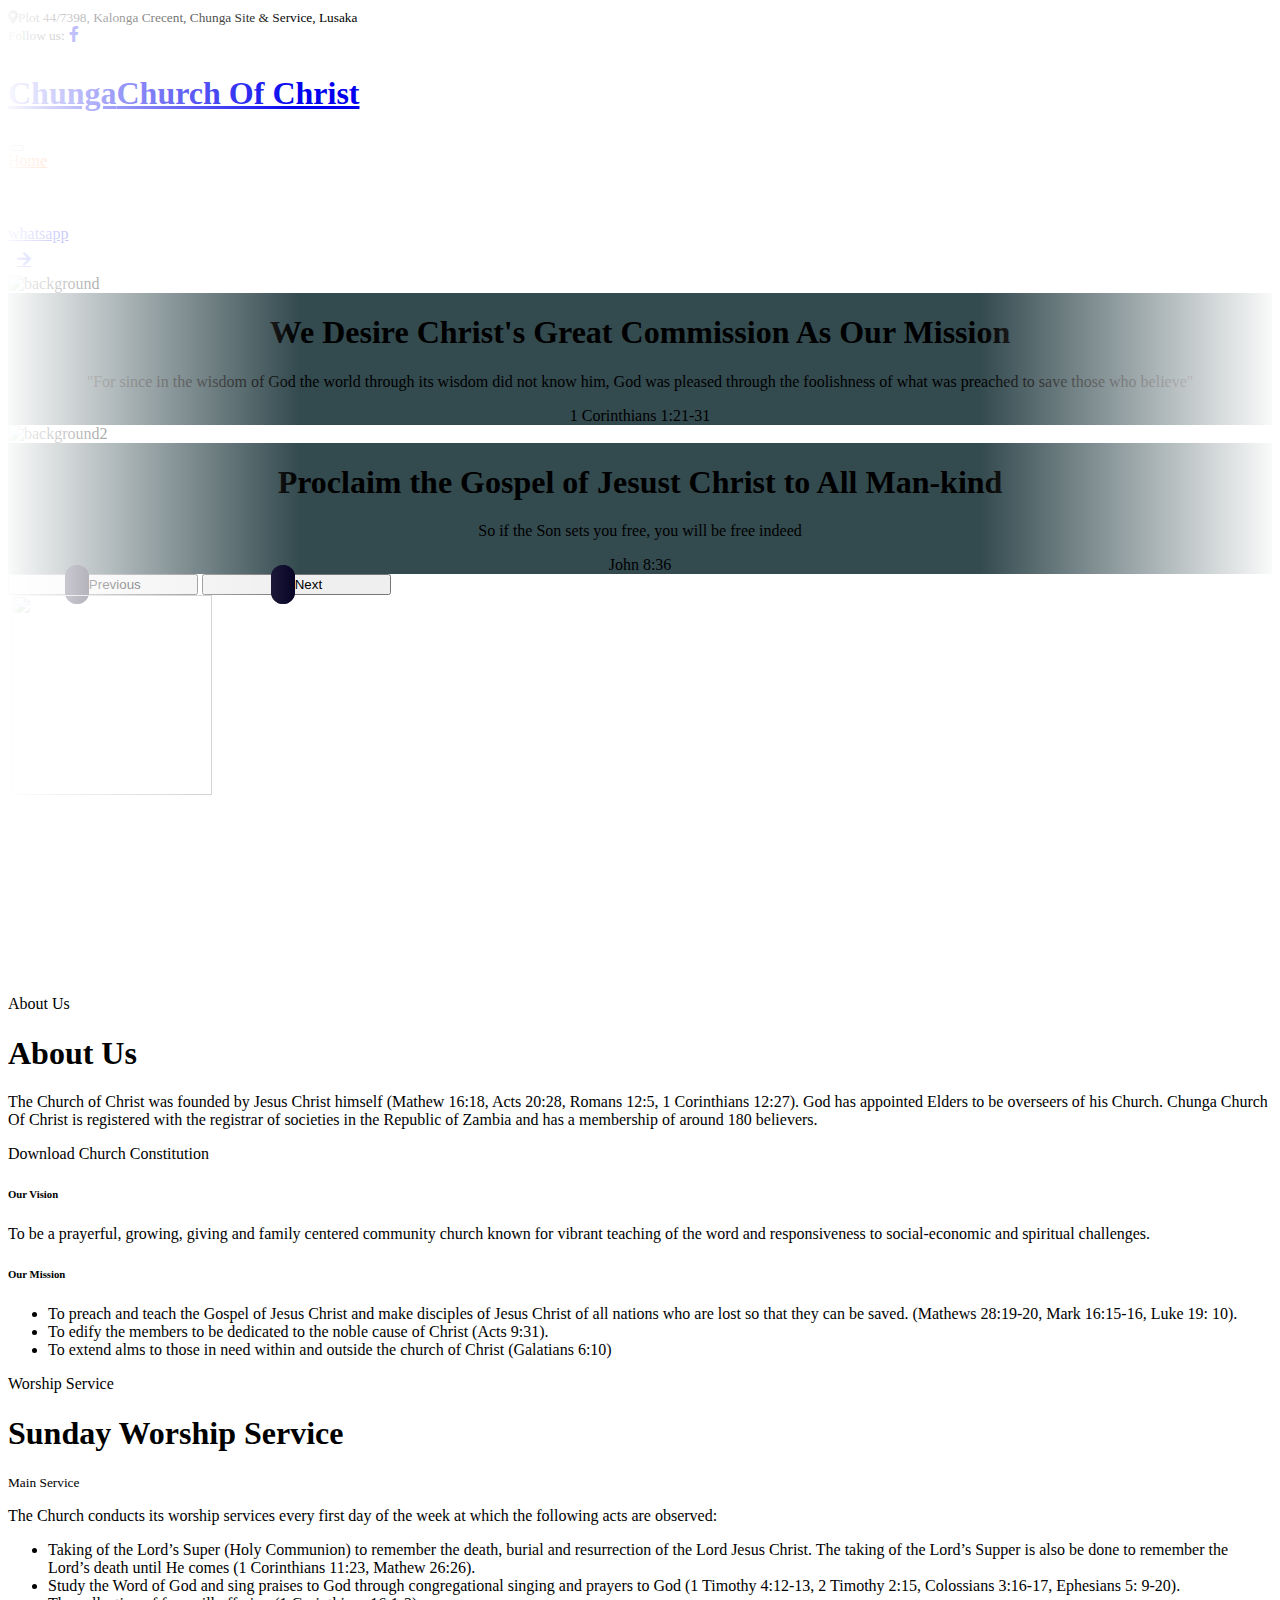
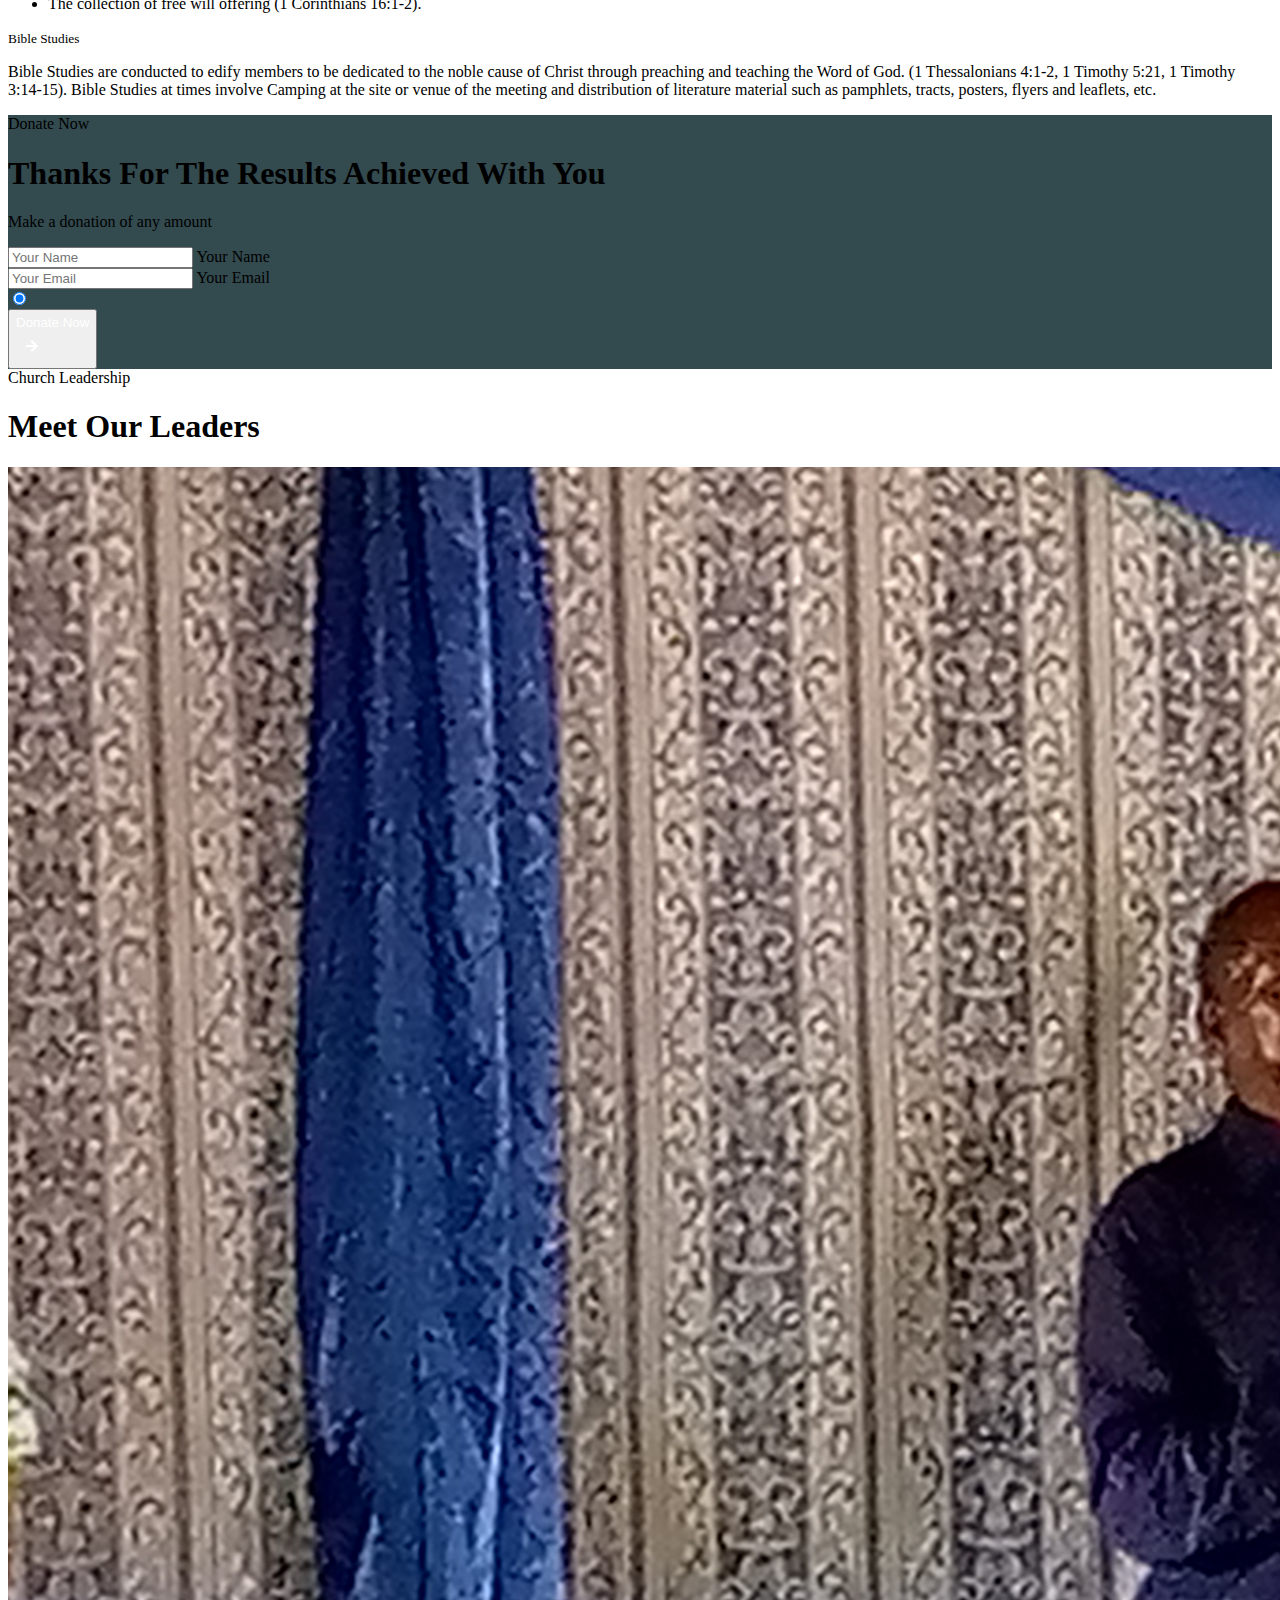
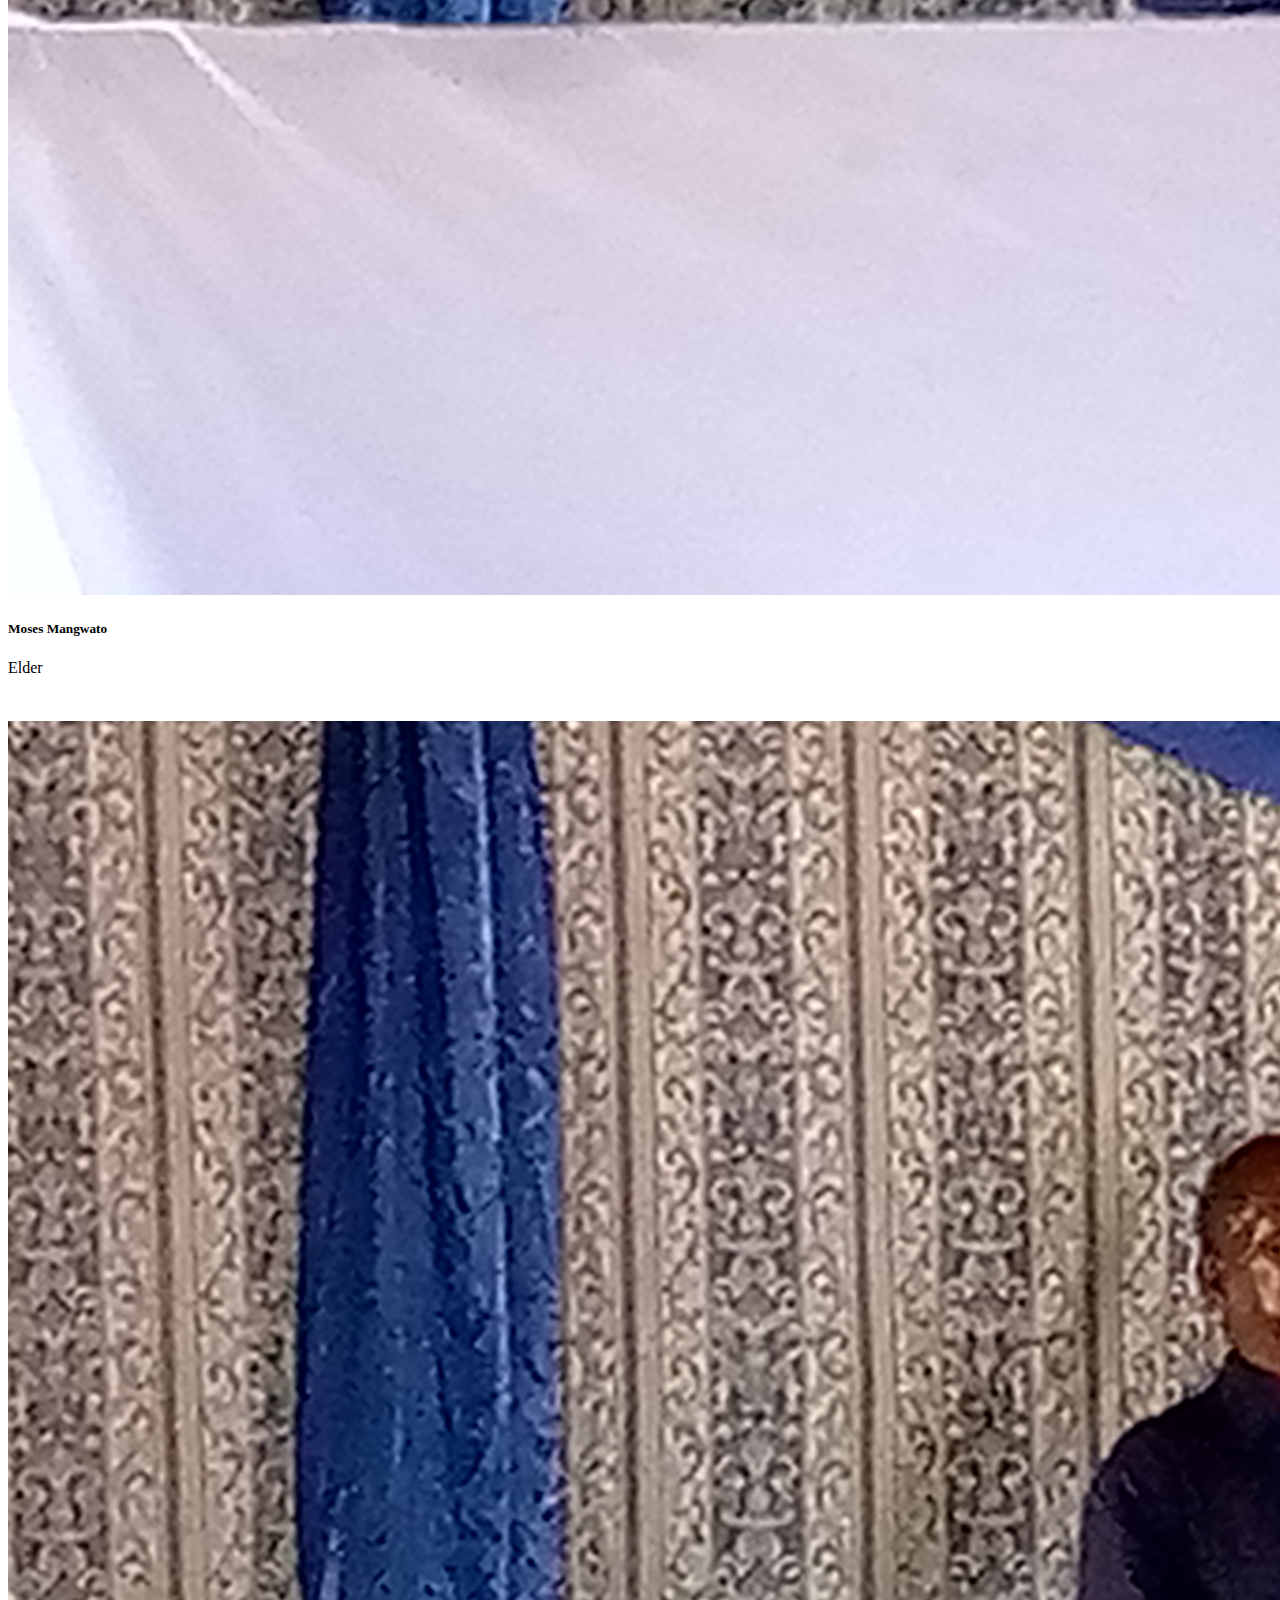
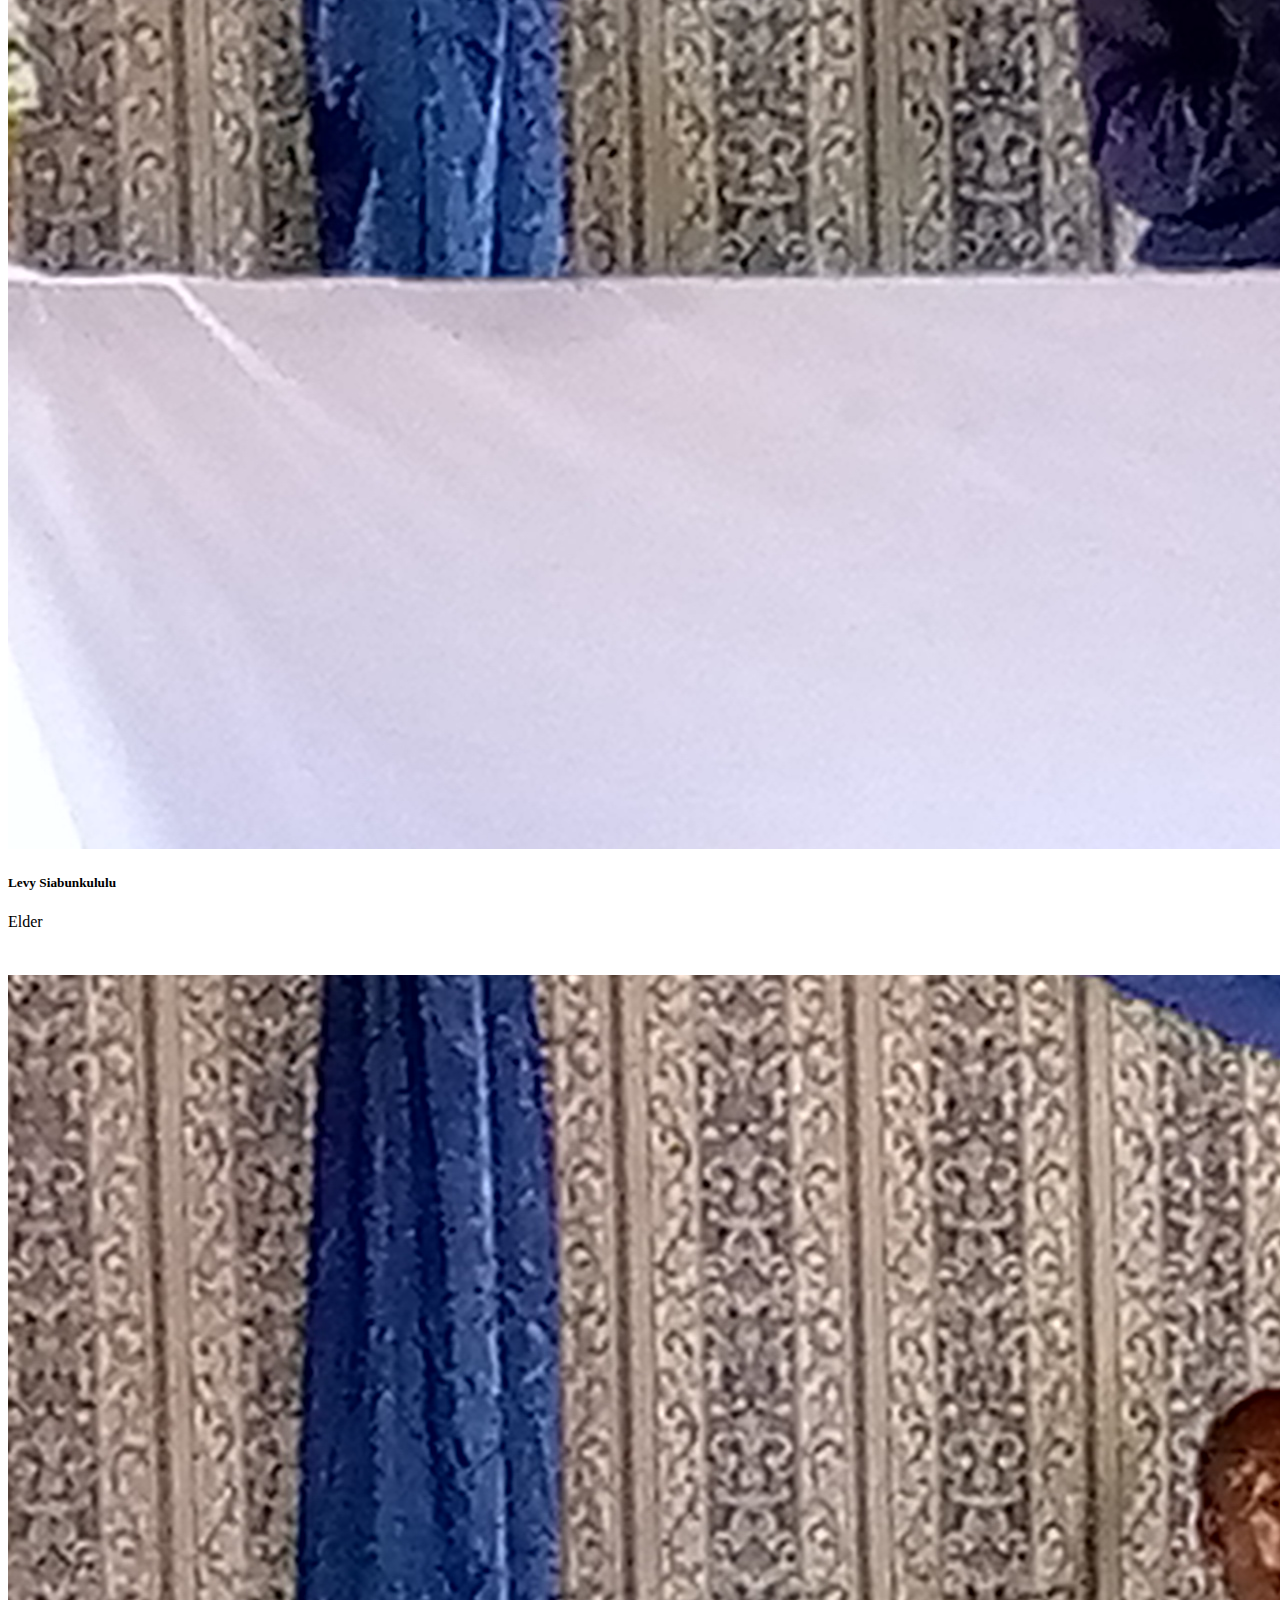
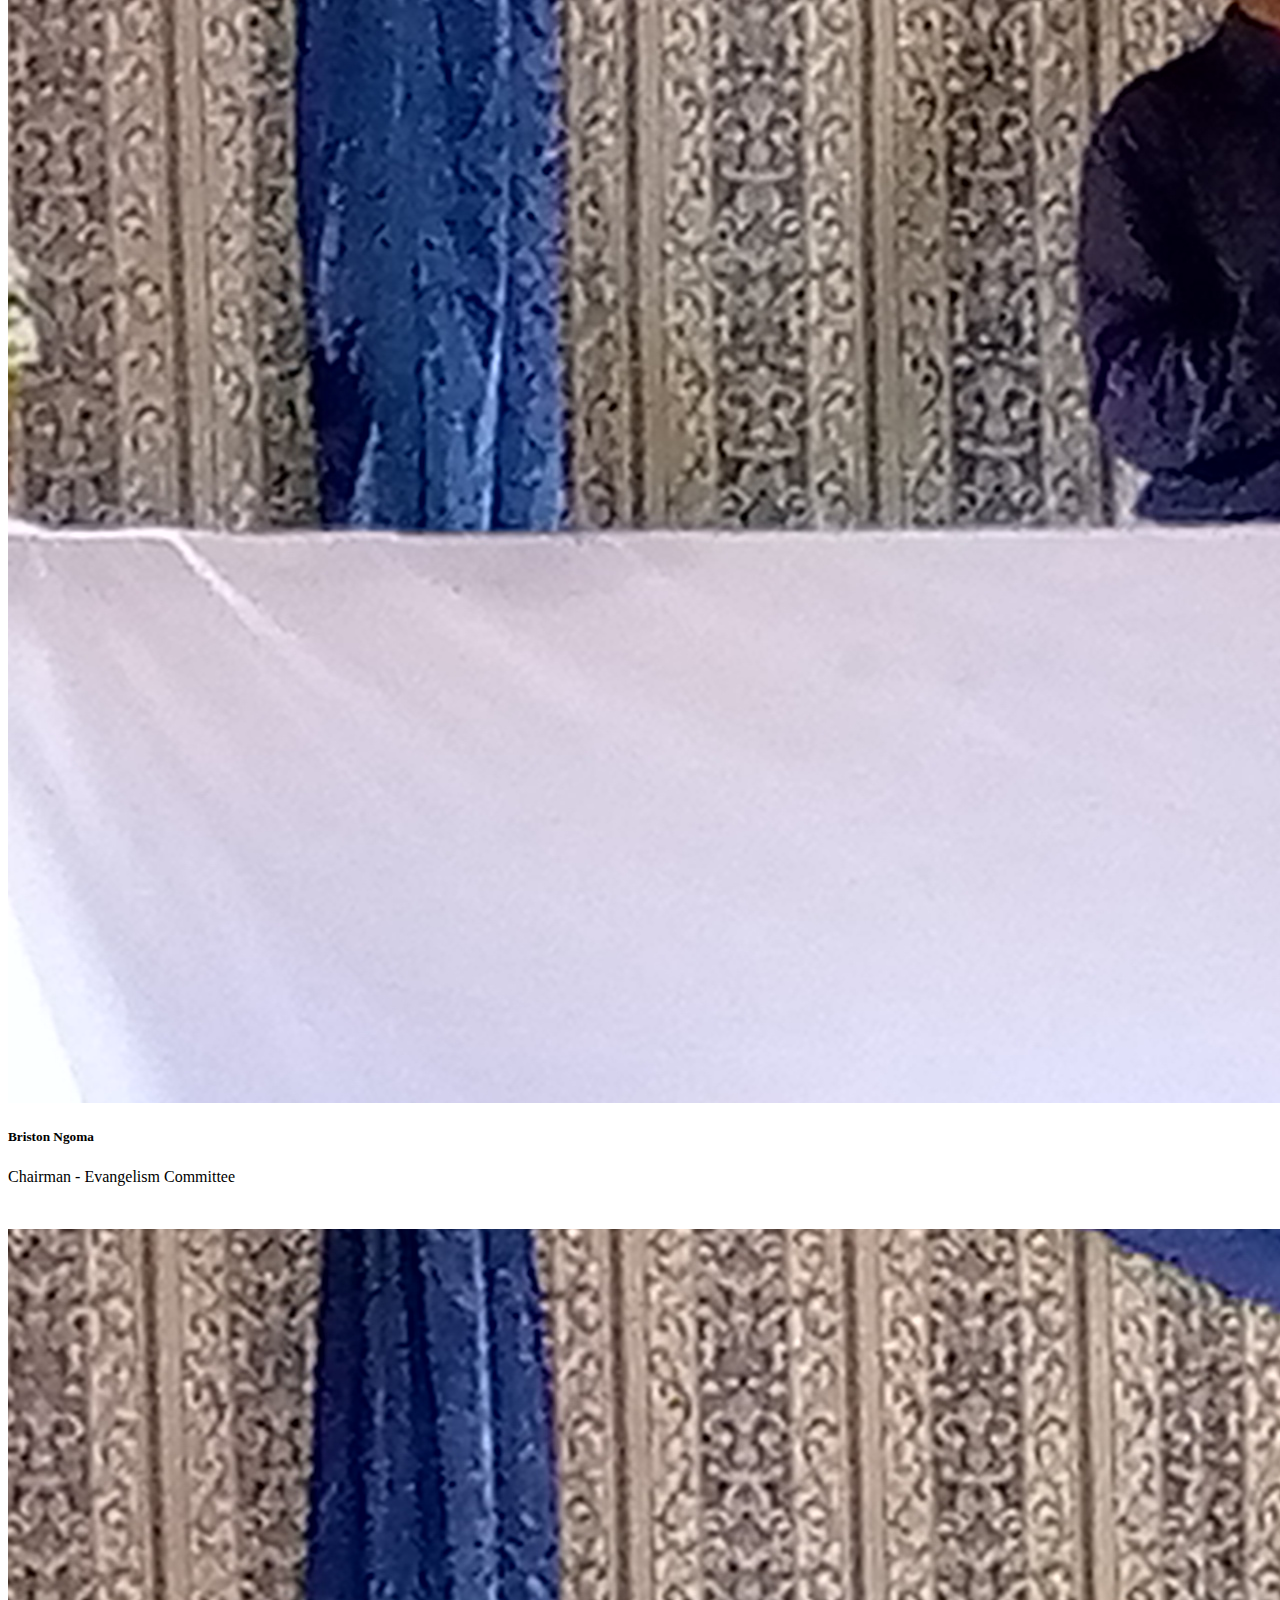
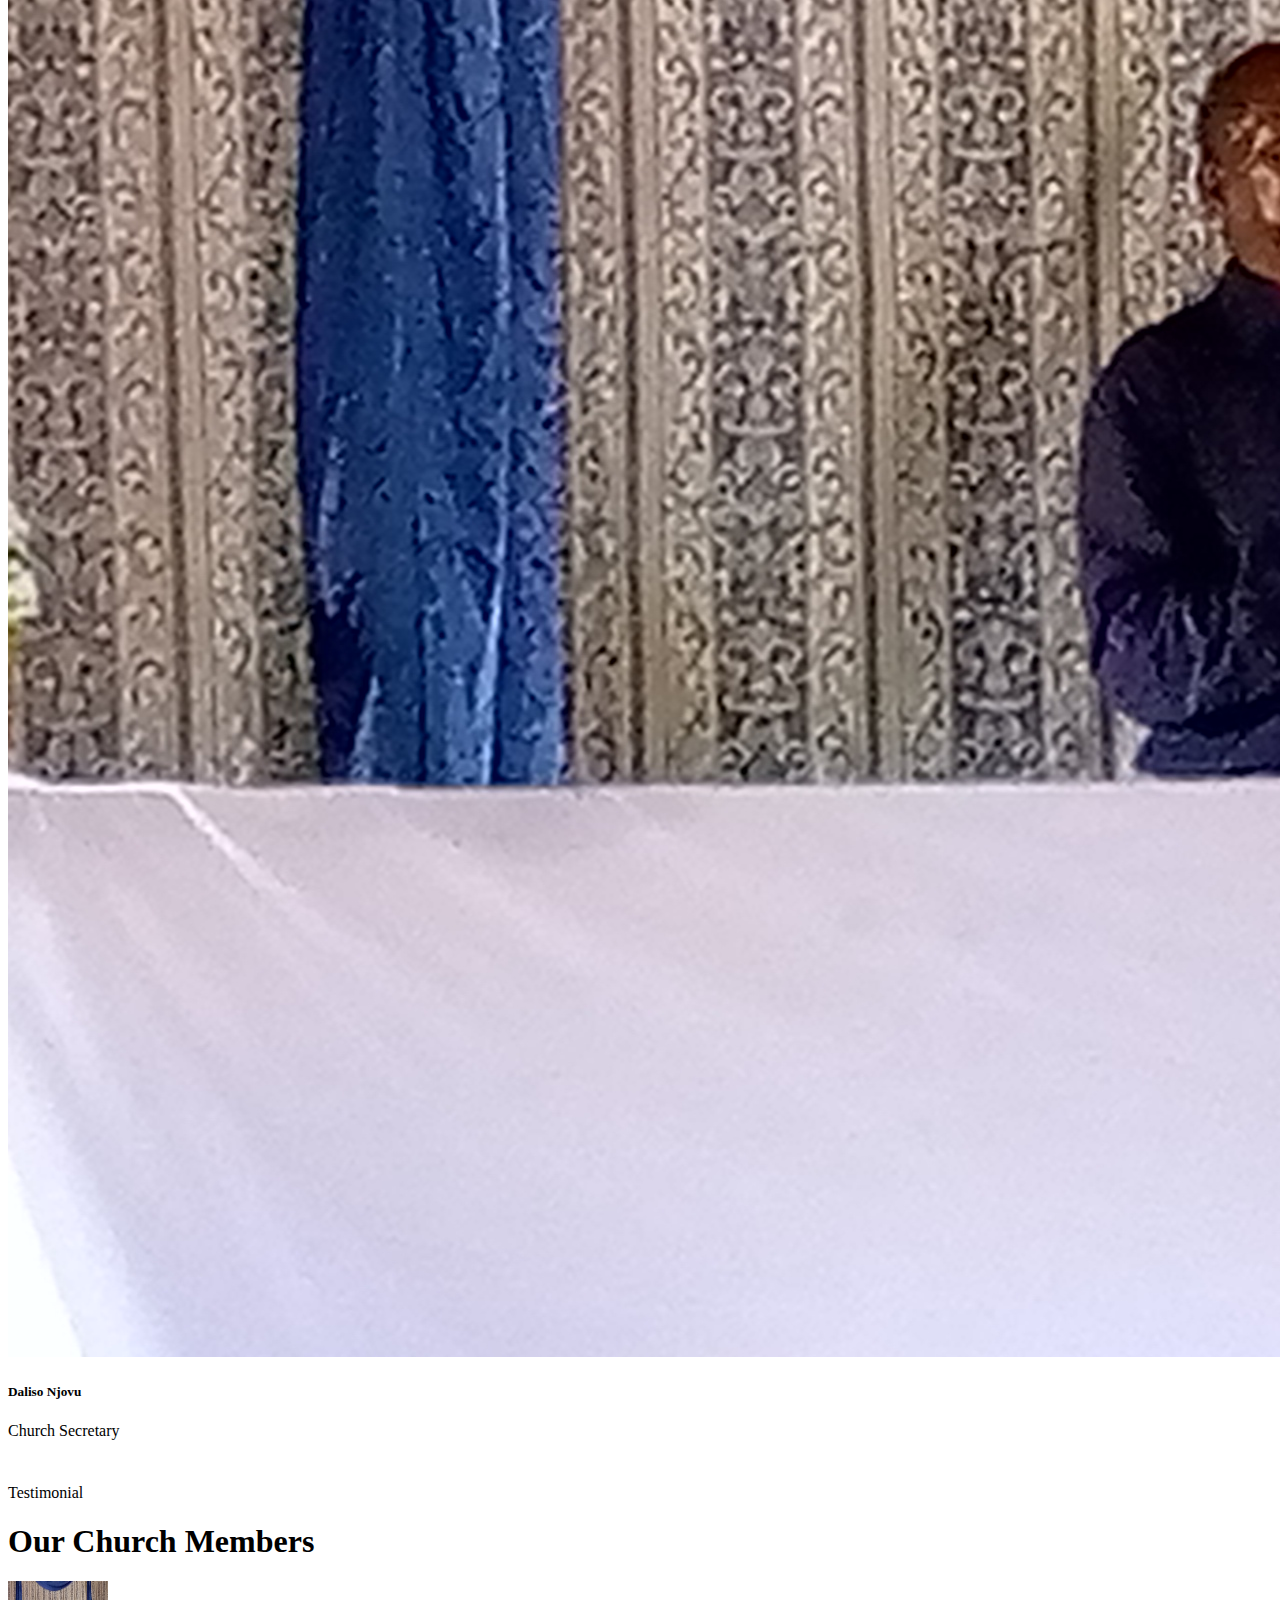
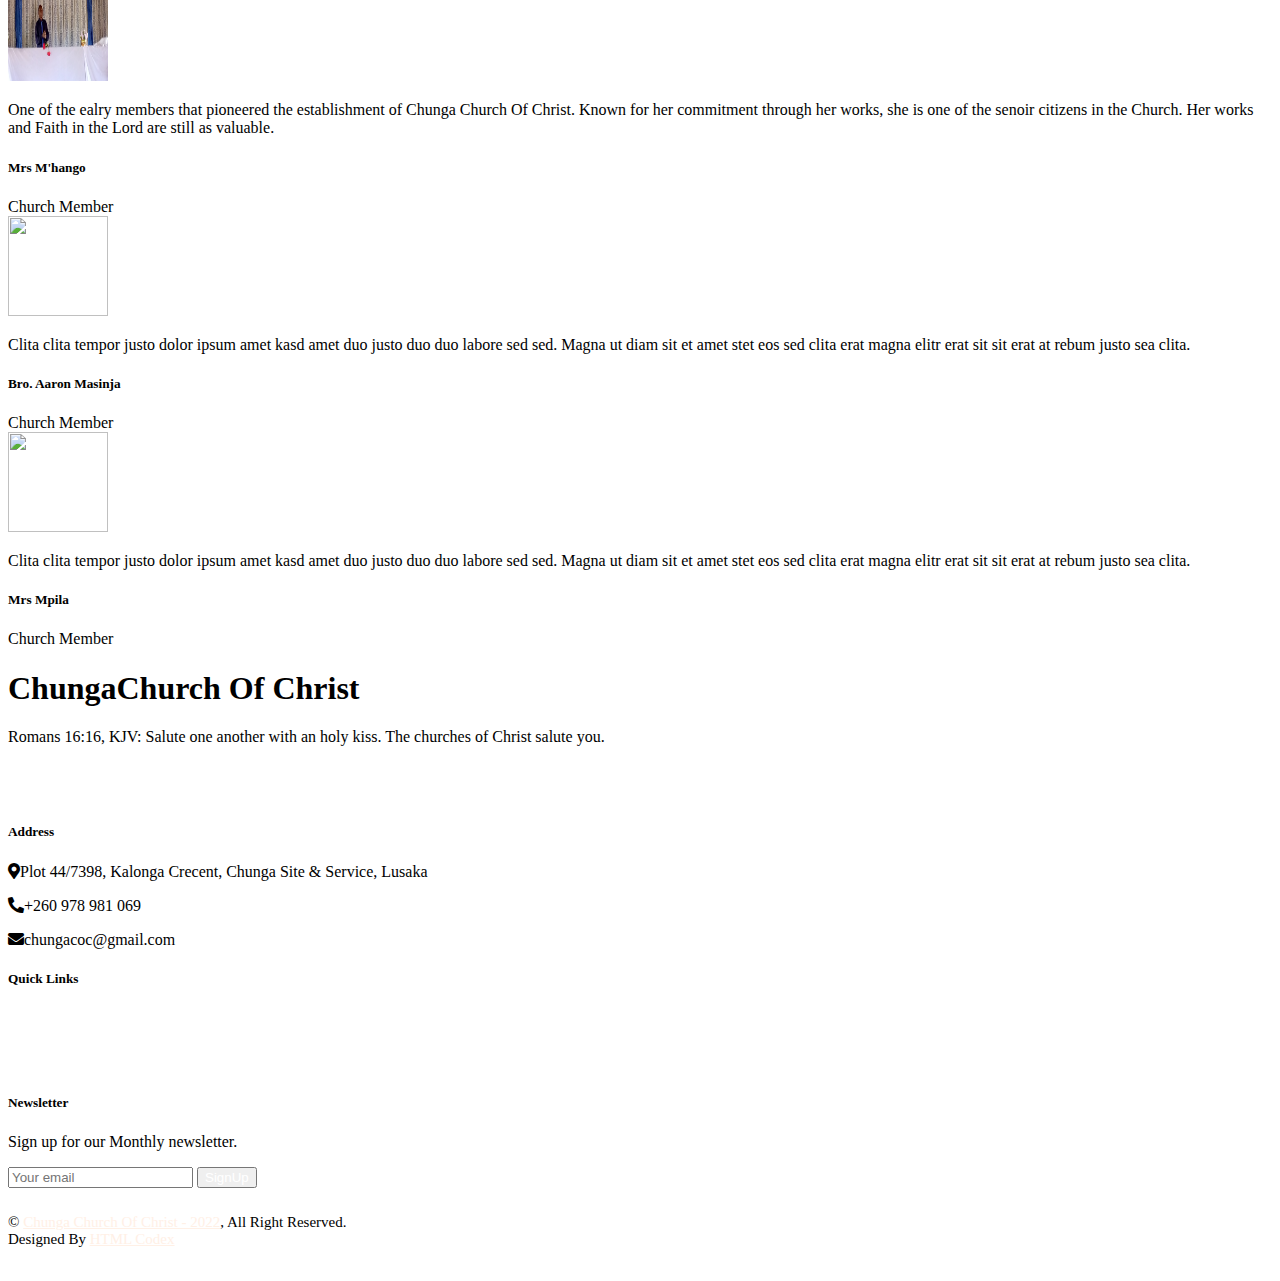
==== commit 4c628f88: "bb" ====
--- a/index.html
+++ b/index.html
@@ -149,8 +149,8 @@
             <div class="row g-5">
                 <div class="col-lg-6 wow fadeInUp" data-wow-delay="0.1s">
                     <div class="position-relative overflow-hidden h-100" style="min-height: 400px;">
-                        <img class="position-absolute w-100 h-100 pt-5 pe-5" src="img/about-1.jpg" alt="" style="object-fit: cover;">
-                        <img class="position-absolute top-0 end-0 bg-white ps-2 pb-2" src="img/about-2.jpg" alt="" style="width: 200px; height: 200px;">
+                        <img class="position-absolute w-100 h-100 pt-5 pe-5" src="/img/backgroun3.jpg" alt="" style="object-fit: cover;">
+                        <img class="position-absolute top-0 end-0 bg-white ps-2 pb-2" src="/img/oie_png.png" alt="" style="width: 200px; height: 200px;">
                     </div>
                 </div>
                 <div class="col-lg-6 wow fadeInUp" data-wow-delay="0.5s">
@@ -160,7 +160,7 @@
                         <div class="bg-light border-bottom border-5 border-primary rounded p-4 mb-4">
                             <p class="text-dark mb-2">The Church of Christ was founded by Jesus Christ himself (Mathew
                                 16:18, Acts 20:28, Romans 12:5, 1 Corinthians 12:27). God has appointed Elders to be overseers of his Church. Chunga Church Of Christ is registered with the registrar of societies in the Republic of Zambia and has a membership of around 180 believers.</p>
-                            <span class="text-primary">Mathew 18:20</span>
+                            <span class="text-primary"><a href="Siabunkululu/chunga_coc/scss/Data files/CONSTITUTION OF CHUNGA CHURCH OF CHRIST.pdf" ></a>Download Church Constitution</span>
                         </div>
                         <p class="mb-5"><h6>Our Vision</h6>
                             To be a prayerful, growing, giving and family centered community church known for vibrant teaching of the word and responsiveness to social-economic and spiritual challenges.</p>
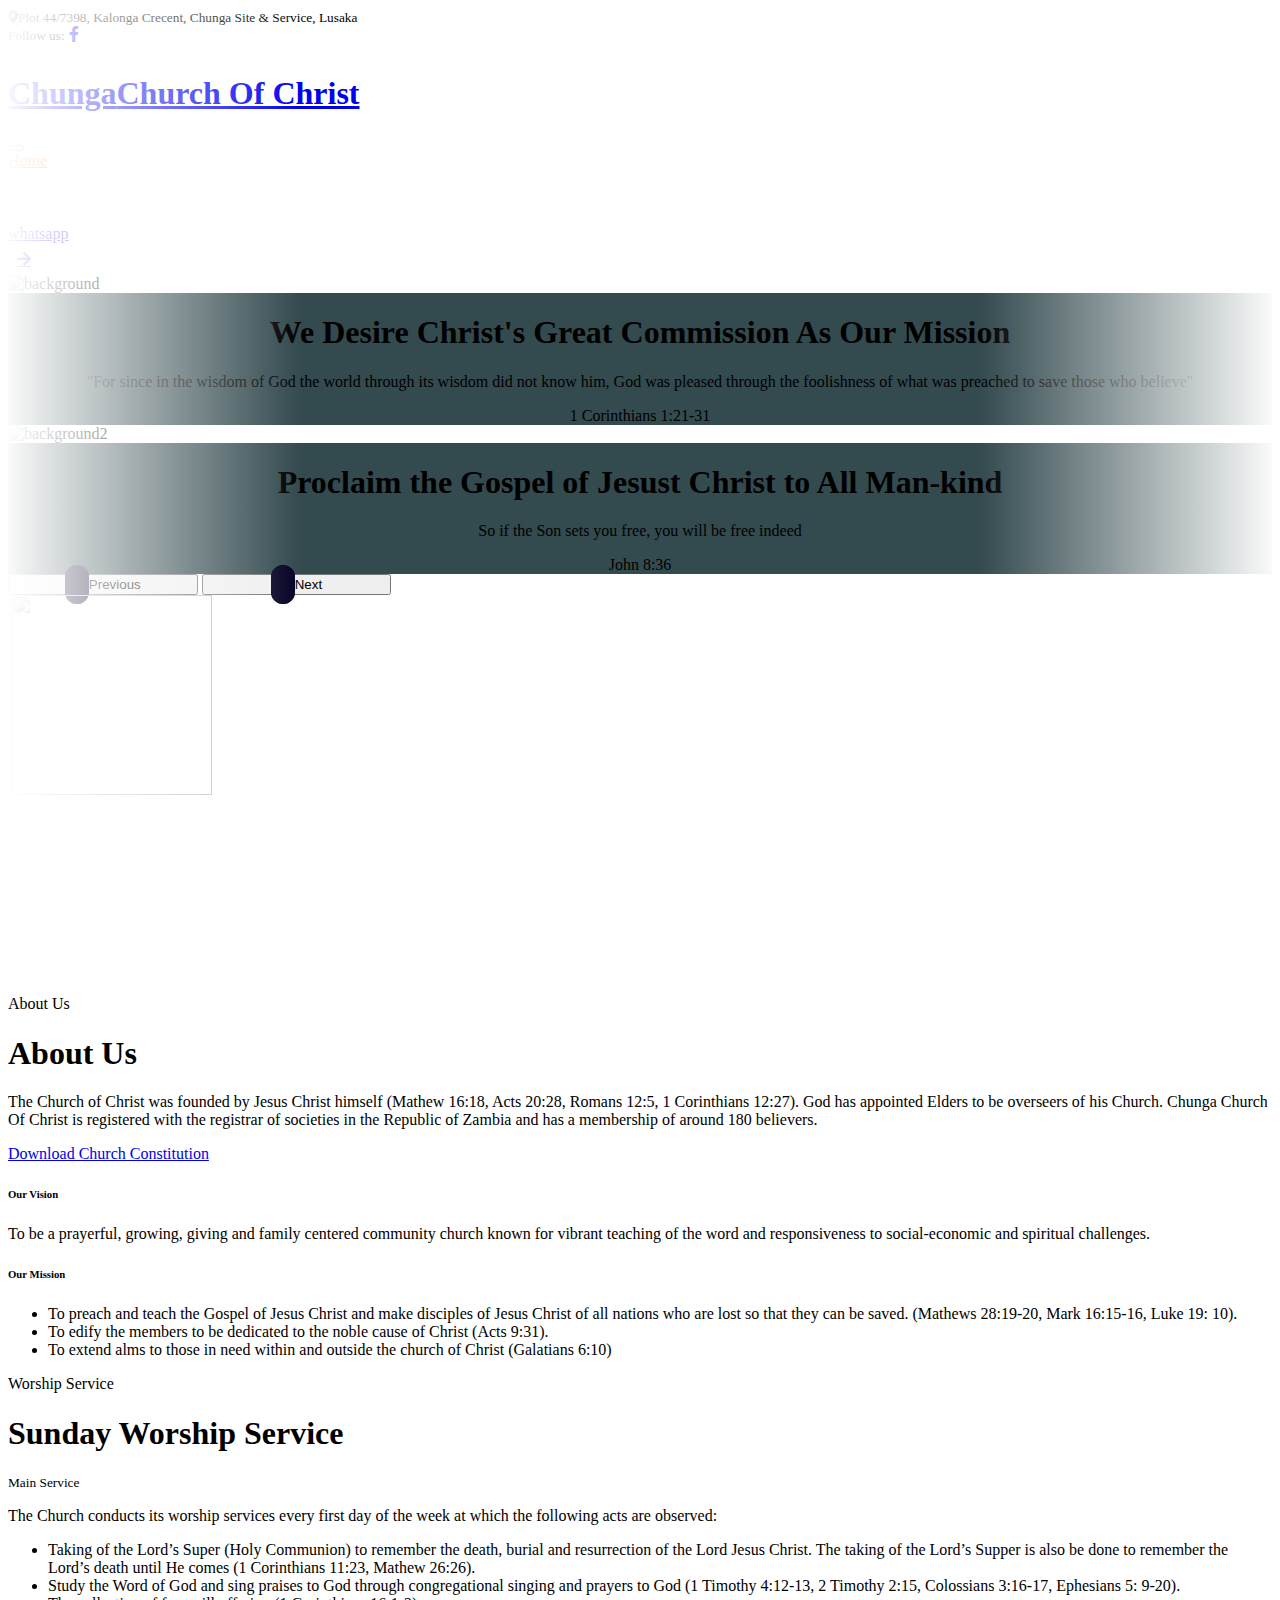
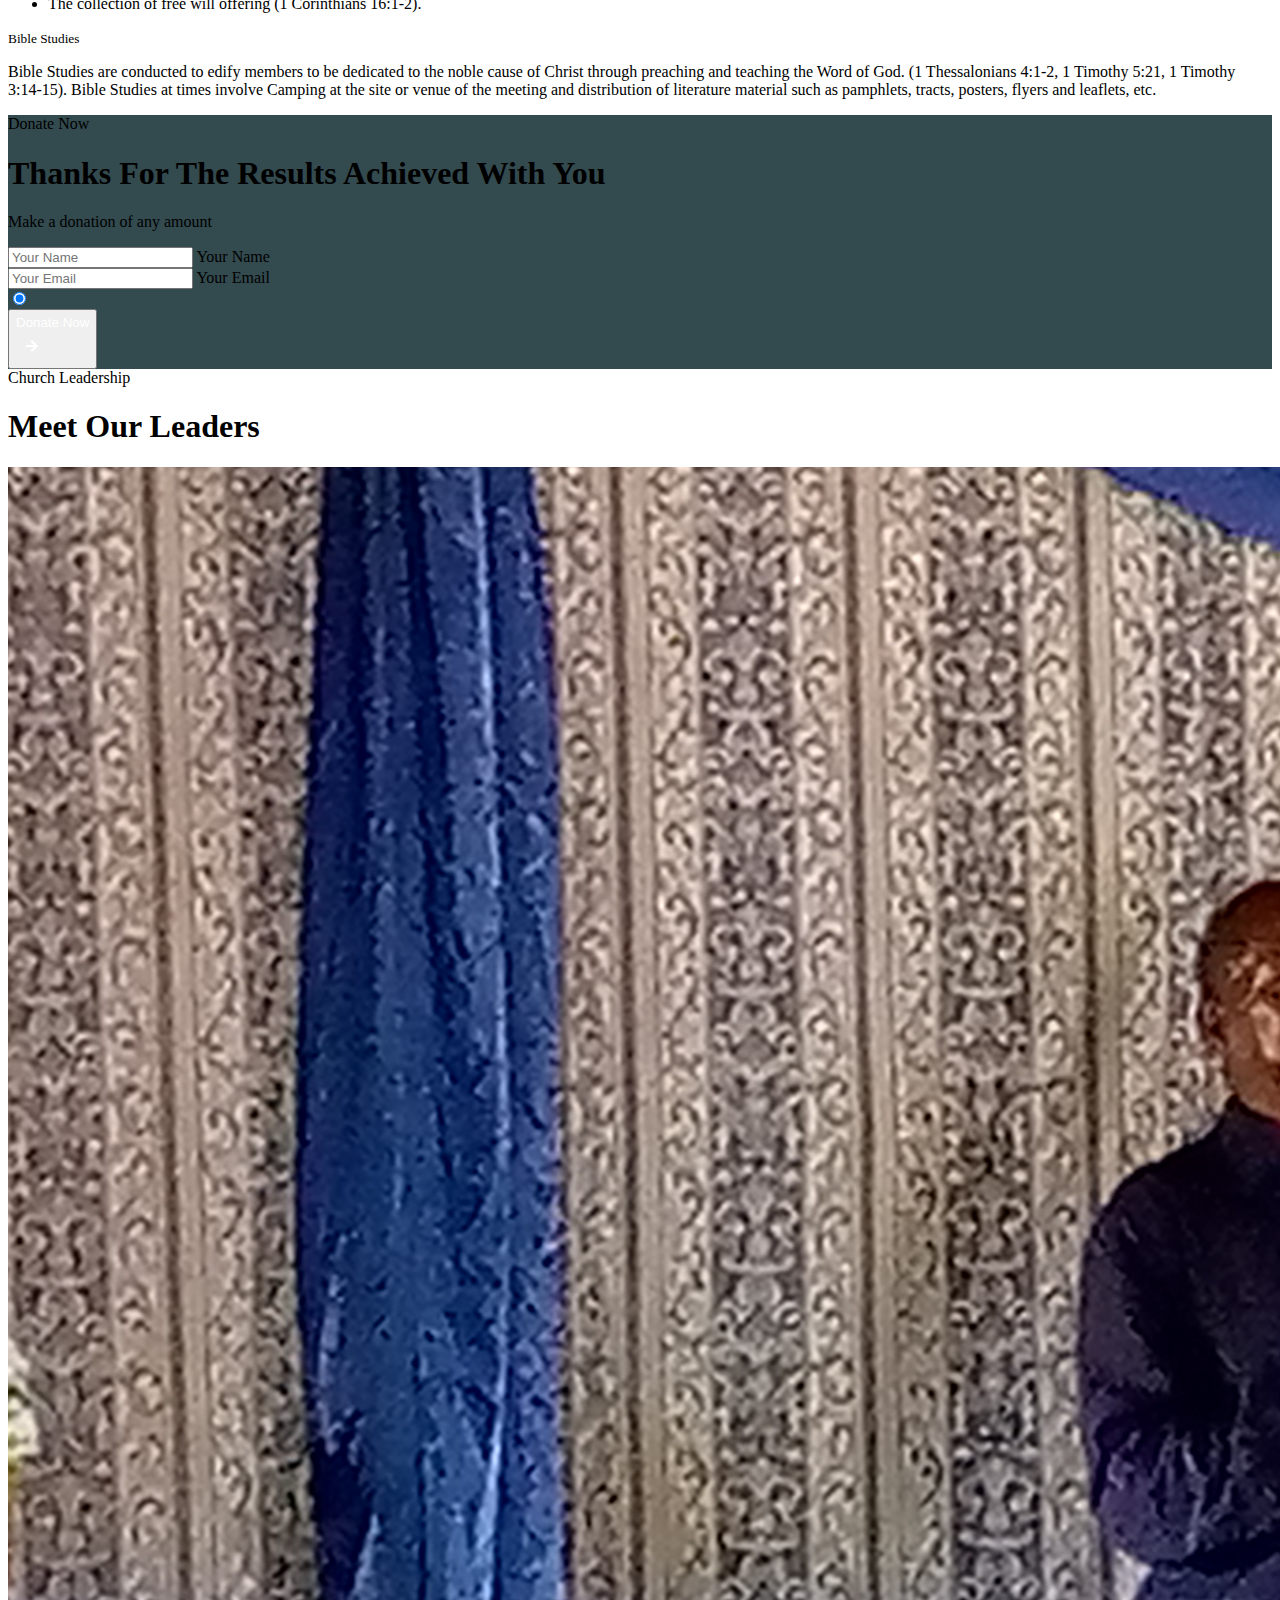
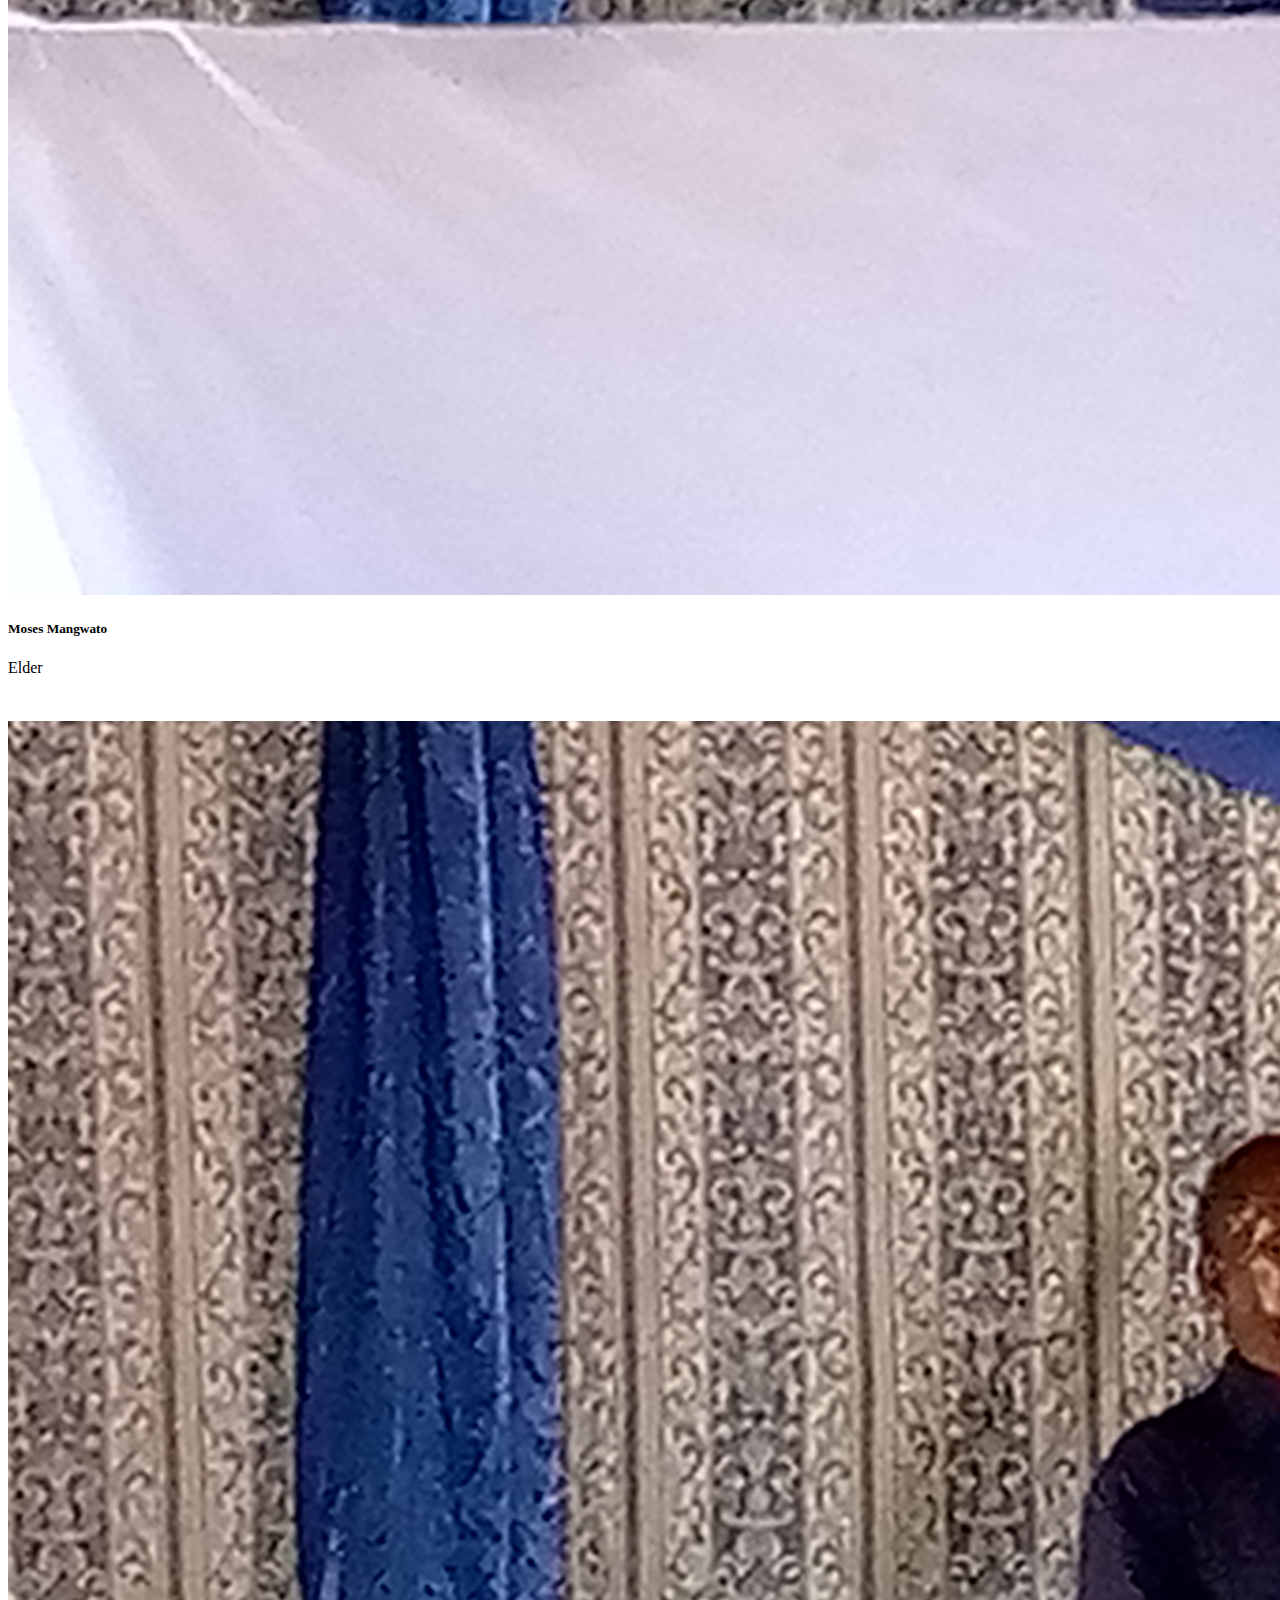
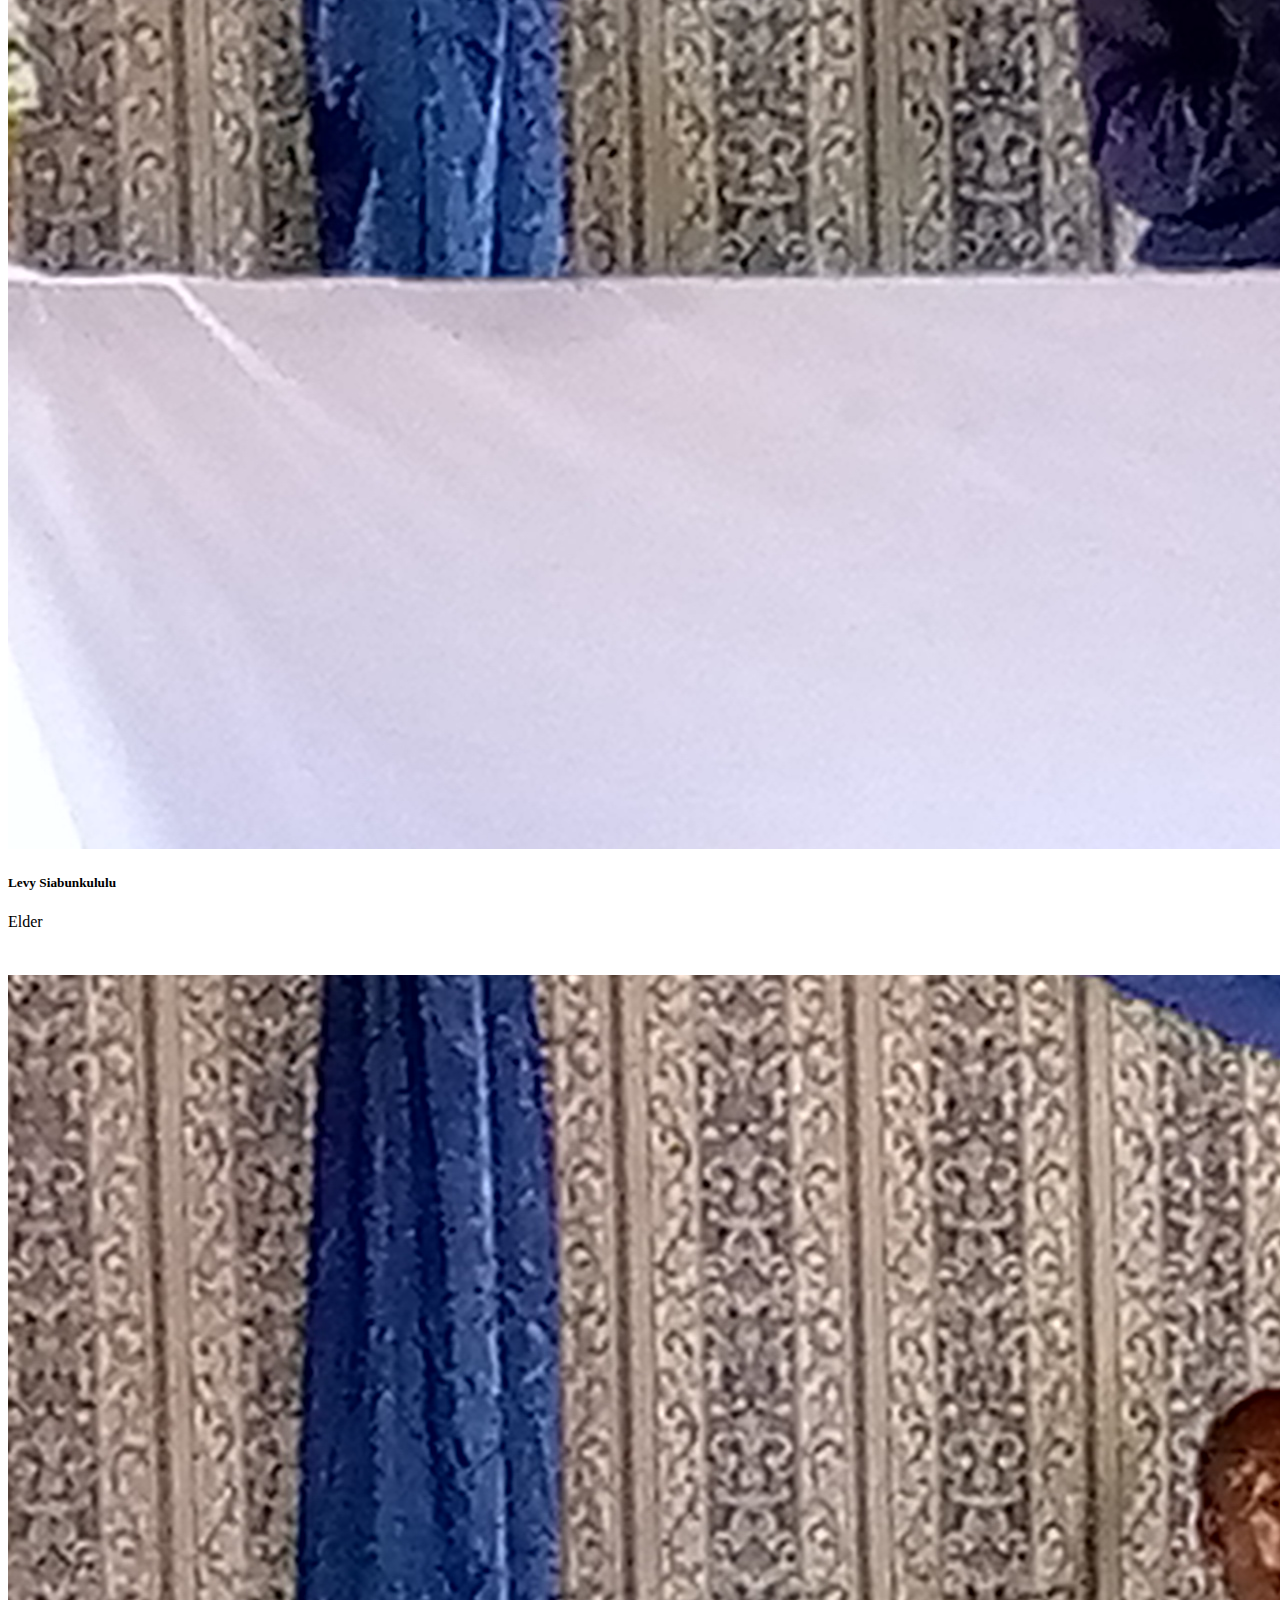
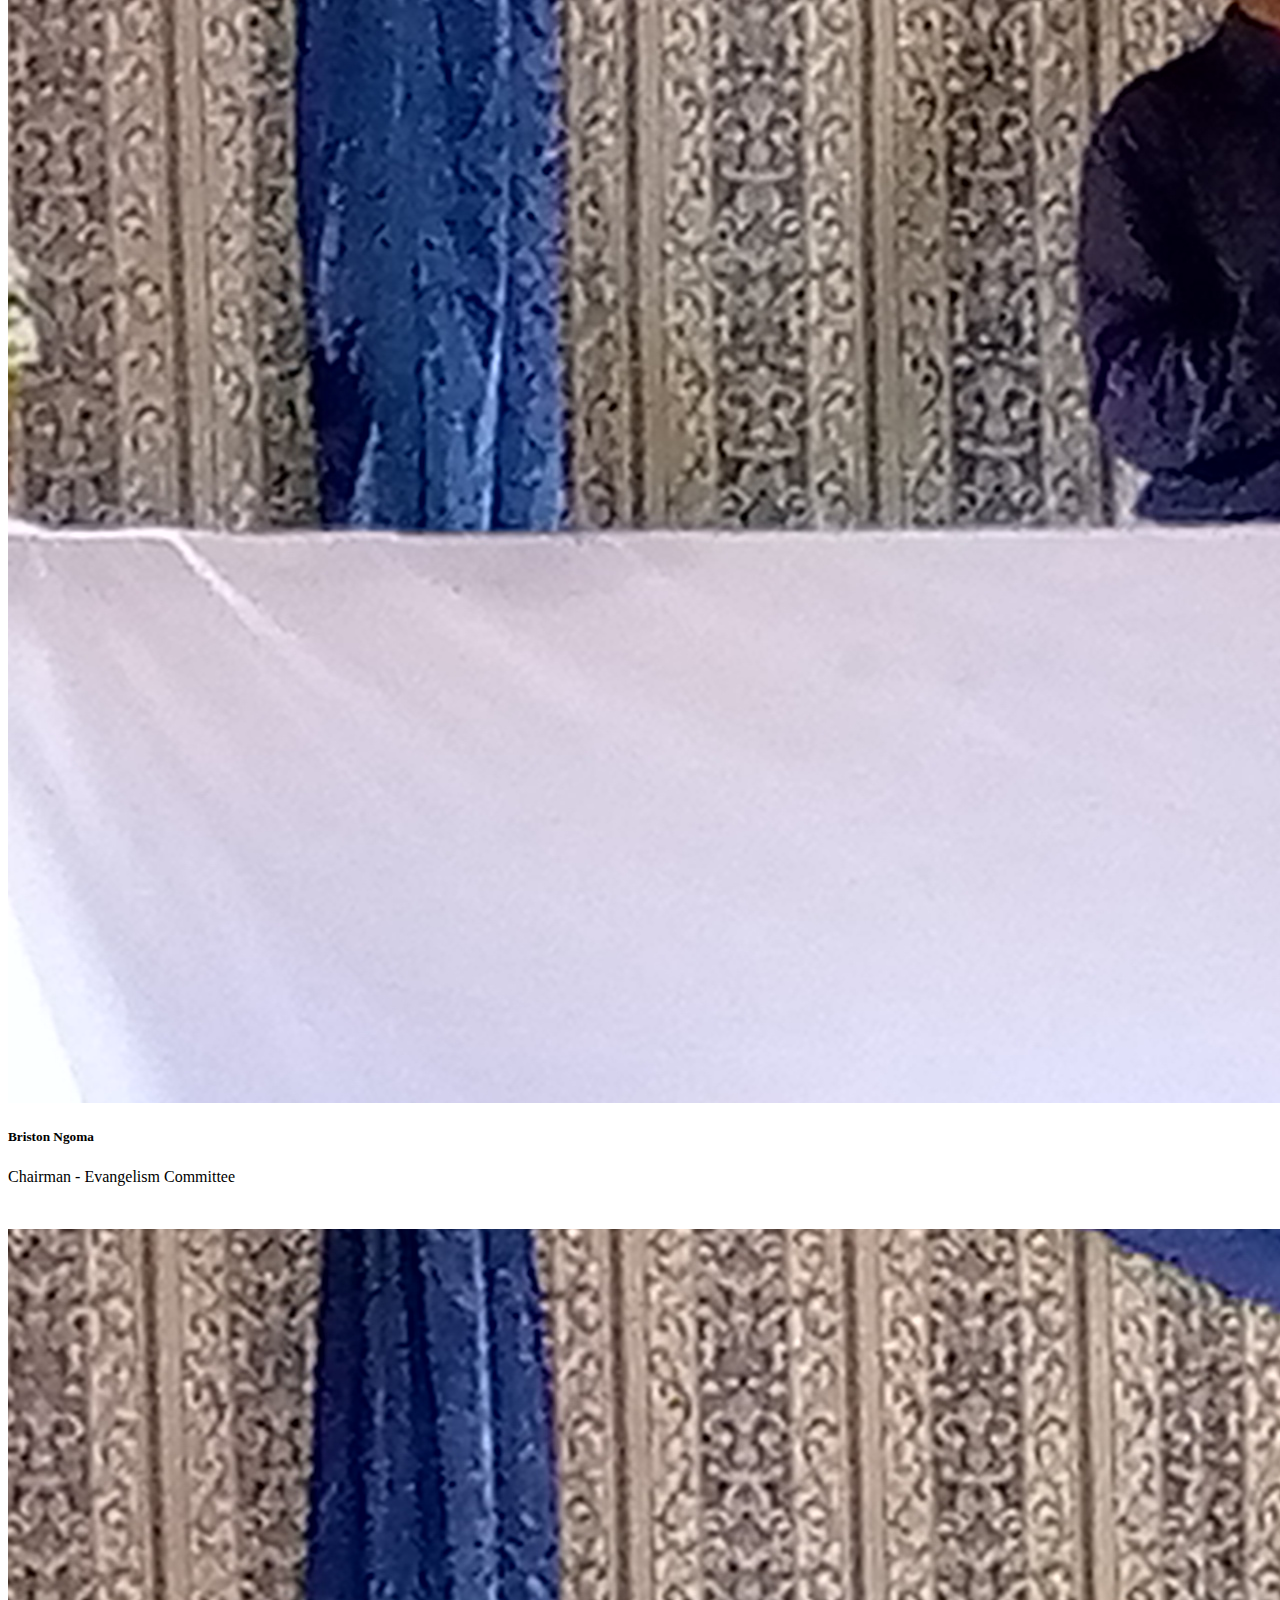
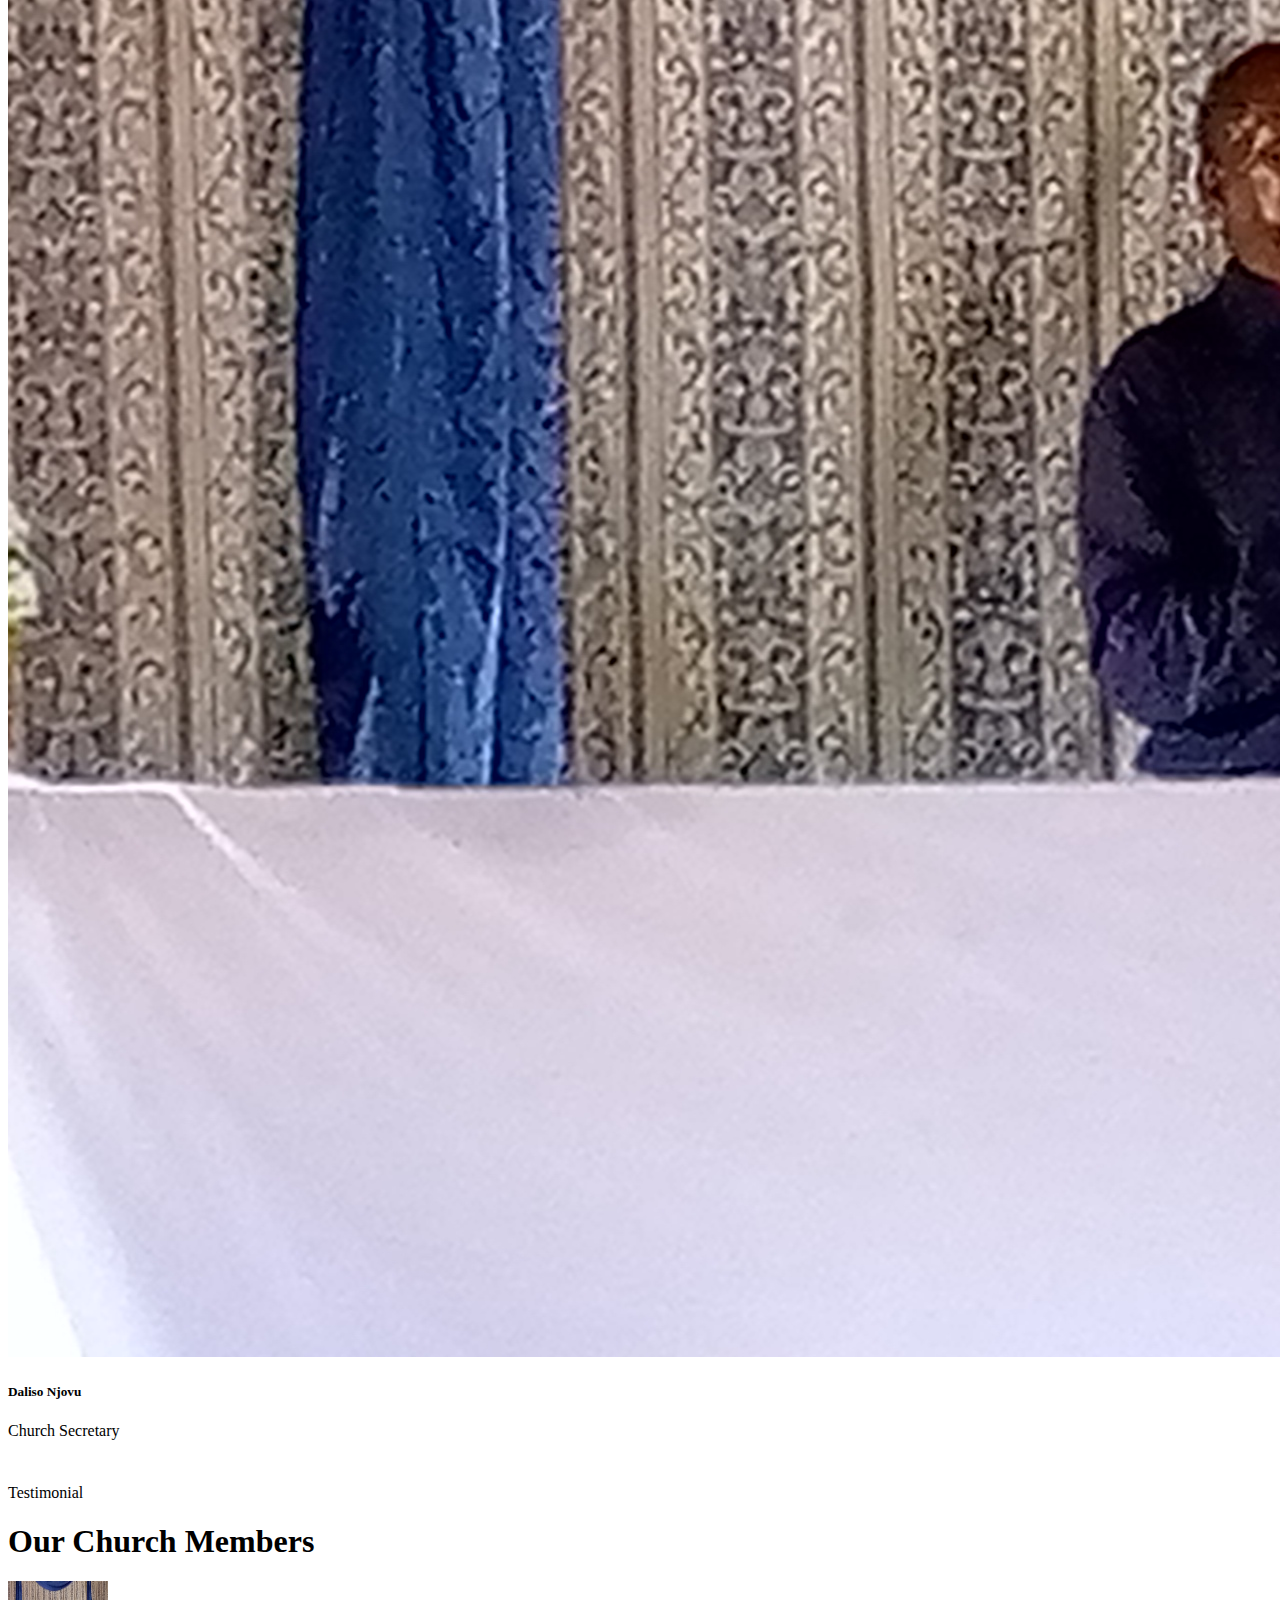
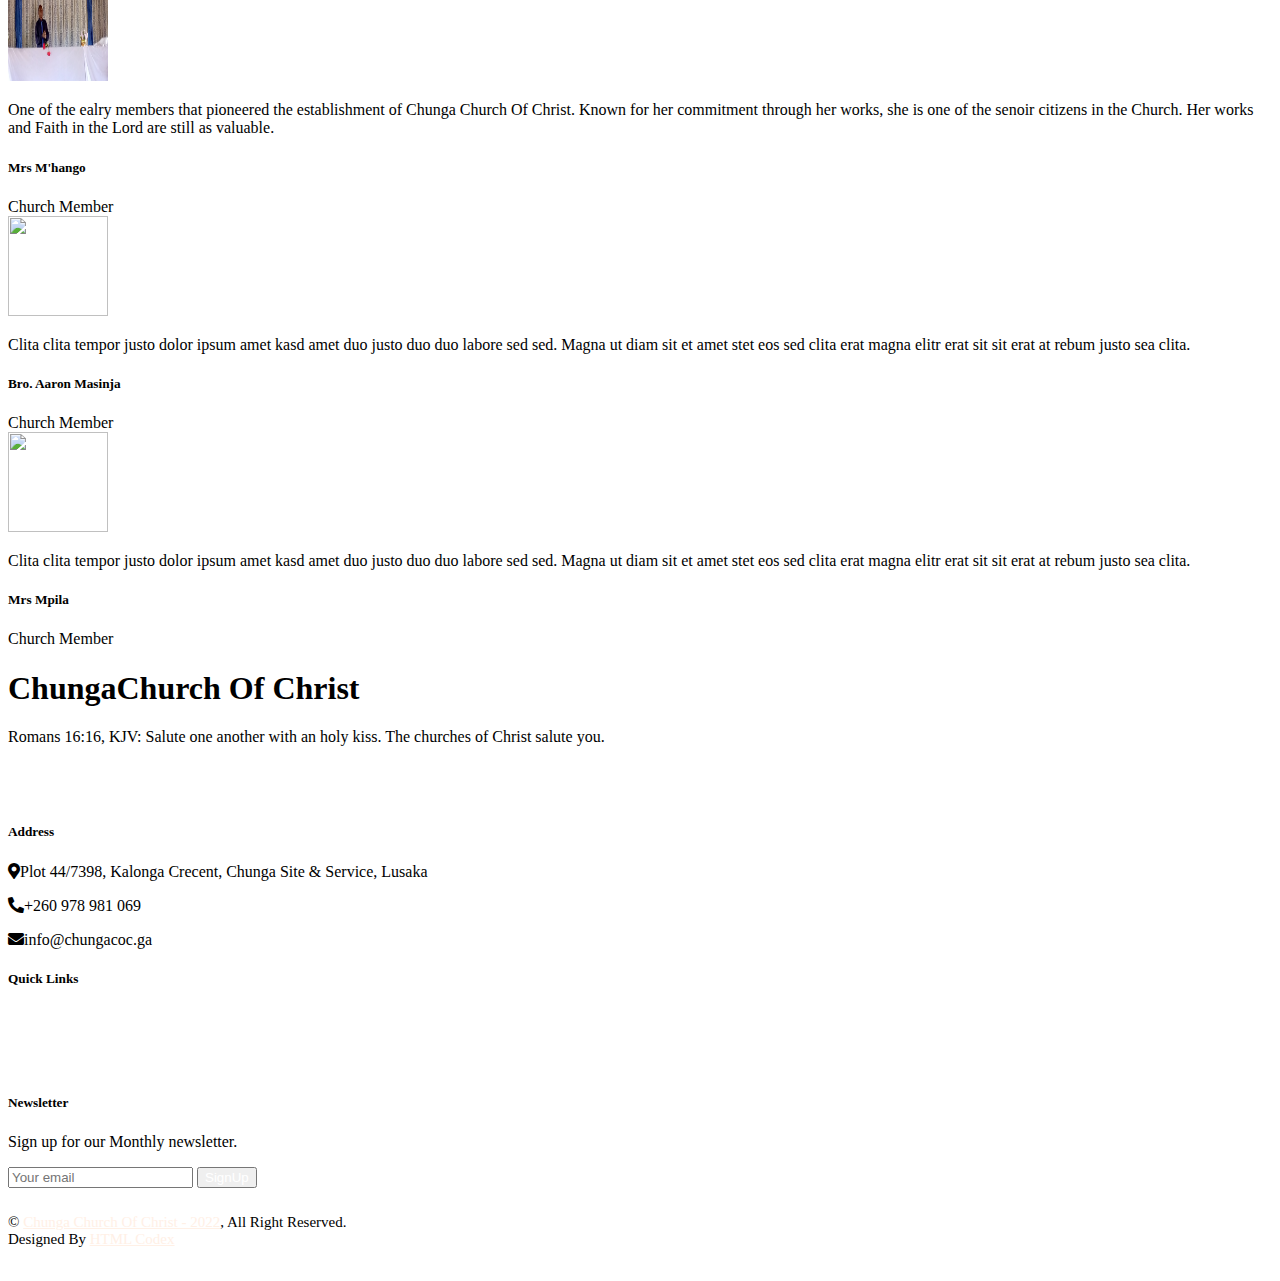
==== commit 77ad349c: "nnn" ====
--- a/index.html
+++ b/index.html
@@ -3,7 +3,7 @@
 
 <head>
     <meta charset="utf-8">
-    <title>Chunga_Church_Of_Christ</title>
+    <title>Chunga Church Of Christ</title>
     <meta content="width=device-width, initial-scale=1.0" name="viewport">
     <meta content="" name="Chunga Church Of Christ">
     <meta content="" name="Church Organization">
@@ -63,7 +63,7 @@
                 <div class="navbar-nav ms-auto p-4 p-lg-0">
                     <a href="index.html" class="nav-item nav-link active">Home</a>
                     <a href="about.html" class="nav-item nav-link">About</a>
-                    <a href="causes.html" class="nav-item nav-link">Causes</a>
+                    <a href="causes.html" class="nav-item nav-link">Gallery</a>
                     <div class="nav-item dropdown">
                         <a href="#" class="nav-link dropdown-toggle" data-bs-toggle="dropdown">Church Ministries</a>
                         <div class="dropdown-menu m-0">
@@ -75,8 +75,6 @@
                             <a href="service.html" class="dropdown-item">Youth</a>
                             <a href="service.html" class="dropdown-item">Sunday School</a>
                             <a href="service.html" class="dropdown-item">Adminstration</a>
-                            <a href="donate.html" class="dropdown-item">Donate</a>
-                            <a href="team.html" class="dropdown-item">Church Leadership</a>
                         </div>
                     </div>
                     <a href="contact.html" class="nav-item nav-link">Contact</a>
@@ -160,7 +158,7 @@
                         <div class="bg-light border-bottom border-5 border-primary rounded p-4 mb-4">
                             <p class="text-dark mb-2">The Church of Christ was founded by Jesus Christ himself (Mathew
                                 16:18, Acts 20:28, Romans 12:5, 1 Corinthians 12:27). God has appointed Elders to be overseers of his Church. Chunga Church Of Christ is registered with the registrar of societies in the Republic of Zambia and has a membership of around 180 believers.</p>
-                            <span class="text-primary"><a href="Siabunkululu/chunga_coc/scss/Data files/CONSTITUTION OF CHUNGA CHURCH OF CHRIST.pdf" ></a>Download Church Constitution</span>
+                          <a href="/Data files/CONSTITUTION OF CHUNGA CHURCH OF CHRIST.pdf" download="Constitution">Download Church Constitution</a>
                         </div>
                         <p class="mb-5"><h6>Our Vision</h6>
                             To be a prayerful, growing, giving and family centered community church known for vibrant teaching of the word and responsiveness to social-economic and spiritual challenges.</p>
@@ -392,7 +390,7 @@
                 <h5 class="text-light mb-4">Address</h5>
                 <p><i class="fa fa-map-marker-alt me-3"></i>Plot 44/7398, Kalonga Crecent, Chunga Site & Service, Lusaka</p>
                 <p><i class="fa fa-phone-alt me-3"></i>+260 978 981 069</p>
-                <p><i class="fa fa-envelope me-3"></i>chungacoc@gmail.com</p>
+                <p><i class="fa fa-envelope me-3"></i>info@chungacoc.ga</p>
             </div>
             <div class="col-lg-3 col-md-6">
                 <h5 class="text-light mb-4">Quick Links</h5>
